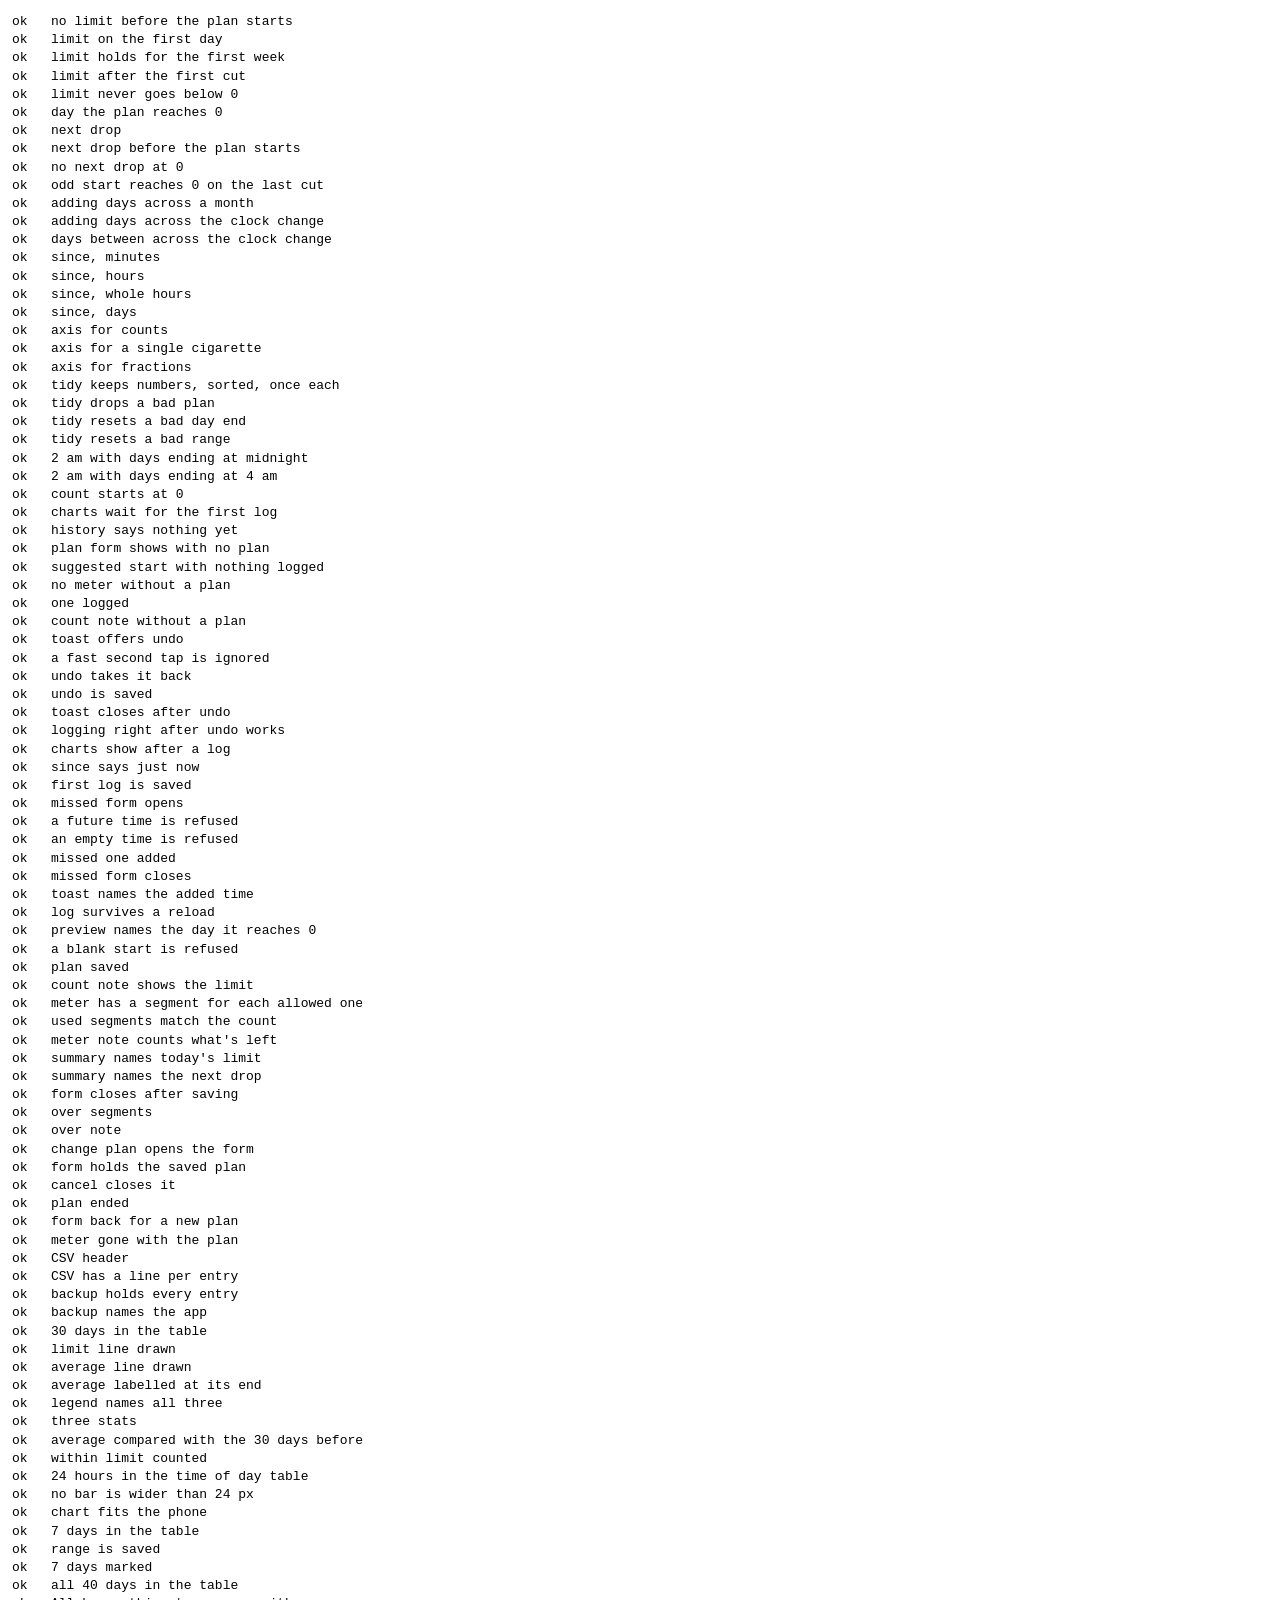
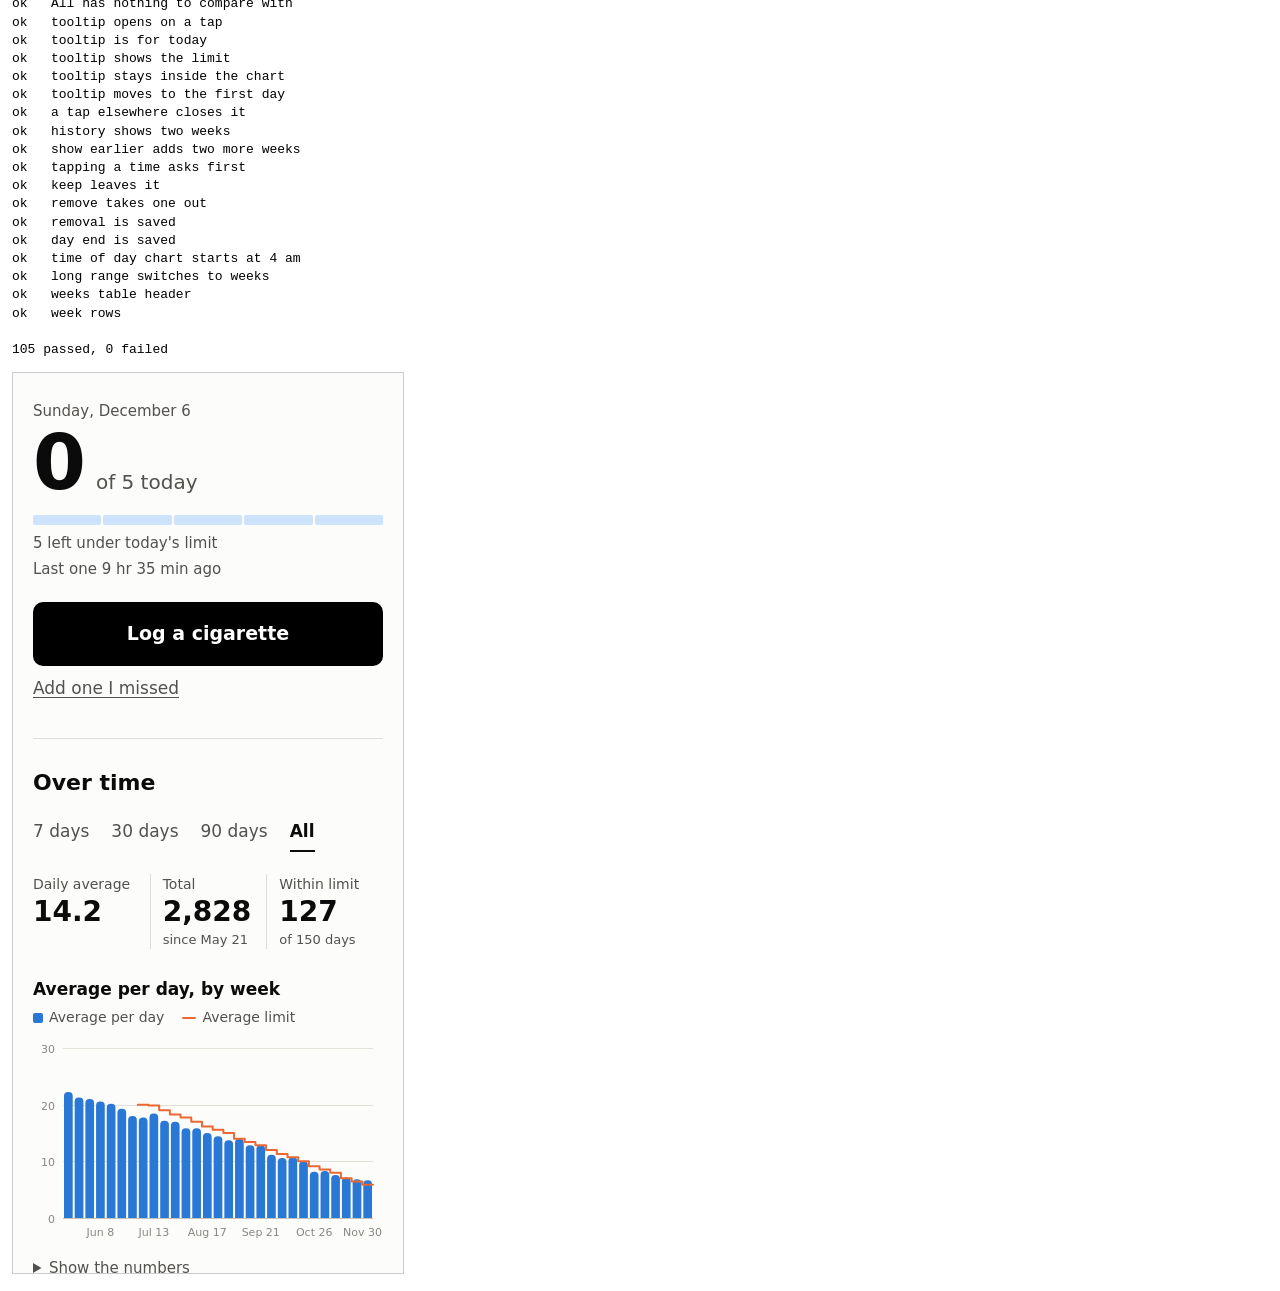
==== tests/index.html @ 56814222 "Taper: a Home Screen web app for logging cigarettes against a stepping-down daily limit Log with one" ====
<!doctype html>
<html lang="en">
<head>
<meta charset="utf-8">
<title>Taper tests</title>
<!-- Run with: python3 -I -B tools/run_tests.py . tests/index.html
     Opens the app in a phone-sized frame, drives it, and sets the title to PASSED or FAILED. -->
<style>
  body { font: 13px/1.4 ui-monospace, Menlo, monospace; margin: 12px; }
  iframe { width: 390px; height: 900px; border: 1px solid #ccc; }
</style>
<script src="fixtures.js"></script>
</head>
<body>
<pre id="out"></pre>
<iframe id="app" title="Taper under test"></iframe>
<script>
(async function () {
  "use strict";
  const out = document.getElementById("out");
  let passed = 0, failed = 0;

  const log = line => { out.textContent += line + "\n"; };
  function check(name, ok, detail) {
    if (ok) { passed++; log("ok   " + name); }
    else { failed++; log("FAIL " + name + (detail !== undefined ? "  (" + detail + ")" : "")); }
  }
  const eq = (name, got, want) => check(name, got === want, "got " + JSON.stringify(got) + ", want " + JSON.stringify(want));

  function open(state) {
    return new Promise(resolve => {
      if (state) localStorage.setItem("taper", JSON.stringify(state));
      else localStorage.removeItem("taper");
      const f = document.getElementById("app");
      f.onload = () => resolve(f.contentWindow);
      f.src = "../docs/index.html?run=" + Math.random();
    });
  }

  const pad = n => String(n).padStart(2, "0");
  const localValue = ms => {
    const d = new Date(ms);
    return d.getFullYear() + "-" + pad(d.getMonth() + 1) + "-" + pad(d.getDate()) + "T" + pad(d.getHours()) + ":" + pad(d.getMinutes());
  };
  const saved = () => JSON.parse(localStorage.getItem("taper"));

  try {
    // ---------- the sums ----------
    let w = await open(null);
    let T = w.Taper;
    const plan = { start: 10, step: 2, every: 7, from: "2026-01-05" };
    eq("no limit before the plan starts", T.limitOn("2026-01-04", plan), null);
    eq("limit on the first day", T.limitOn("2026-01-05", plan), 10);
    eq("limit holds for the first week", T.limitOn("2026-01-11", plan), 10);
    eq("limit after the first cut", T.limitOn("2026-01-12", plan), 8);
    eq("limit never goes below 0", T.limitOn("2026-06-01", plan), 0);
    eq("day the plan reaches 0", T.zeroDay(plan), "2026-02-09");
    eq("next drop", JSON.stringify(T.nextDrop("2026-01-06", plan)), JSON.stringify({ key: "2026-01-12", limit: 8 }));
    eq("next drop before the plan starts", JSON.stringify(T.nextDrop("2026-01-01", plan)), JSON.stringify({ key: "2026-01-05", limit: 10 }));
    eq("no next drop at 0", T.nextDrop("2026-03-01", plan), null);
    eq("odd start reaches 0 on the last cut", T.zeroDay({ start: 5, step: 2, every: 7, from: "2026-01-05" }), "2026-01-26");
    eq("adding days across a month", T.addDays("2026-01-30", 3), "2026-02-02");
    eq("adding days across the clock change", T.addDays("2026-03-07", 2), "2026-03-09");
    eq("days between across the clock change", T.daysBetween("2026-03-01", "2026-03-15"), 14);
    eq("since, minutes", T.since(5 * 60000), "5 min");
    eq("since, hours", T.since(84 * 60000), "1 hr 24 min");
    eq("since, whole hours", T.since(120 * 60000), "2 hr");
    eq("since, days", T.since(26 * 3600000), "1 day 2 hr");
    eq("axis for counts", JSON.stringify(T.niceScale(13, true)), JSON.stringify({ step: 5, top: 15 }));
    eq("axis for a single cigarette", JSON.stringify(T.niceScale(1, true)), JSON.stringify({ step: 1, top: 1 }));
    eq("axis for fractions", T.niceScale(0.3, false).step, 0.1);
    const tidied = T.tidy({ entries: [3, 1, "x", 2, 2, NaN], plan: { start: 0 }, dayStart: 9, range: 12 });
    eq("tidy keeps numbers, sorted, once each", JSON.stringify(tidied.entries), "[1,2,3]");
    eq("tidy drops a bad plan", tidied.plan, null);
    eq("tidy resets a bad day end", tidied.dayStart, 0);
    eq("tidy resets a bad range", tidied.range, 30);
    const twoAm = new Date(2026, 4, 10, 2, 0).getTime();
    eq("2 am with days ending at midnight", T.dayKey(twoAm), "2026-05-10");
    T.state.dayStart = 4;
    eq("2 am with days ending at 4 am", T.dayKey(twoAm), "2026-05-09");
    T.state.dayStart = 0;

    // ---------- a first run ----------
    let d = w.document;
    let $ = s => d.querySelector(s);
    eq("count starts at 0", $("#count").textContent, "0");
    check("charts wait for the first log", !$("#trends-empty").hidden && $("#trends-body").hidden);
    check("history says nothing yet", !$("#history-empty").hidden);
    check("plan form shows with no plan", !$("#plan-form").hidden);
    eq("suggested start with nothing logged", $("#plan-start").value, "10");
    check("no meter without a plan", $("#meter").hidden && $("#meter-note").hidden);

    // ---------- logging, undo, the double tap guard ----------
    $("#log").click();
    eq("one logged", $("#count").textContent, "1");
    eq("count note without a plan", $("#count-note").textContent, "cigarette today");
    check("toast offers undo", !$("#toast").hidden && !$("#toast-undo").hidden);
    $("#log").click();
    eq("a fast second tap is ignored", $("#count").textContent, "1");
    $("#toast-undo").click();
    eq("undo takes it back", $("#count").textContent, "0");
    eq("undo is saved", saved().entries.length, 0);
    check("toast closes after undo", $("#toast").hidden);
    $("#log").click();
    eq("logging right after undo works", $("#count").textContent, "1");
    check("charts show after a log", $("#trends-empty").hidden && !$("#trends-body").hidden);
    check("since says just now", /just now/.test($("#since").textContent), $("#since").textContent);
    eq("first log is saved", saved().entries.length, 1);

    // ---------- adding one missed ----------
    $("#missed-toggle").click();
    check("missed form opens", !$("#missed").hidden);
    $("#missed-at").value = localValue(Date.now() + 3600000);
    $("#missed").requestSubmit();
    check("a future time is refused", !$("#missed-error").hidden && /hasn't happened/.test($("#missed-error").textContent), $("#missed-error").textContent);
    $("#missed-at").value = "";
    $("#missed").requestSubmit();
    check("an empty time is refused", /Pick a date/.test($("#missed-error").textContent));
    $("#missed-at").value = localValue(Date.now() - 3 * 60000);
    $("#missed").requestSubmit();
    eq("missed one added", T.state.entries.length, 2);
    check("missed form closes", $("#missed").hidden);
    check("toast names the added time", /^Added one at /.test($("#toast-text").textContent), $("#toast-text").textContent);

    // ---------- it survives a reload ----------
    w = await open(saved());
    T = w.Taper; d = w.document; $ = s => d.querySelector(s);
    eq("log survives a reload", T.state.entries.length, 2);

    // ---------- a plan ----------
    $("#plan-start").value = "5";
    $("#plan-step").value = "1";
    $("#plan-every").value = "7";
    $("#plan-from").value = T.dayKey(Date.now());
    $("#plan-form").dispatchEvent(new w.Event("input", { bubbles: true }));
    check("preview names the day it reaches 0", /reaches 0 on/.test($("#plan-preview").textContent), $("#plan-preview").textContent);
    $("#plan-start").value = "";
    $("#plan-form").requestSubmit();
    eq("a blank start is refused", T.state.plan, null);
    $("#plan-start").value = "5";
    $("#plan-form").requestSubmit();
    eq("plan saved", JSON.stringify(saved().plan), JSON.stringify({ start: 5, step: 1, every: 7, from: T.dayKey(Date.now()) }));
    eq("count note shows the limit", $("#count-note").textContent, "of 5 today");
    const today = Number($("#count").textContent);
    eq("meter has a segment for each allowed one", $("#meter").children.length, Math.max(5, today));
    eq("used segments match the count", $("#meter").querySelectorAll(".used").length, Math.min(5, today));
    check("meter note counts what's left", /left under today's limit/.test($("#meter-note").textContent), $("#meter-note").textContent);
    check("summary names today's limit", /Today's limit is 5\./.test($("#plan-summary").textContent), $("#plan-summary").textContent);
    check("summary names the next drop", /drops to 4 on/.test($("#plan-summary").textContent), $("#plan-summary").textContent);
    check("form closes after saving", $("#plan-form").hidden && !$("#plan-actions").hidden);

    // over the limit
    const base = Date.now() - 60000;
    for (let i = 0; i < 6; i++) T.state.entries.push(base - (i + 10) * 1000);
    T.state.entries.sort((a, b) => a - b);
    T.render();
    const now = Number($("#count").textContent);
    eq("over segments", $("#meter").querySelectorAll(".over").length, now - 5);
    eq("over note", $("#meter-note").textContent, (now - 5) + " over today's limit");

    // change, then end the plan
    $("#plan-edit").click();
    check("change plan opens the form", !$("#plan-form").hidden);
    eq("form holds the saved plan", $("#plan-start").value, "5");
    $("#plan-cancel").click();
    check("cancel closes it", $("#plan-form").hidden);
    w.confirm = () => true;
    $("#plan-end").click();
    eq("plan ended", T.state.plan, null);
    check("form back for a new plan", !$("#plan-form").hidden);
    check("meter gone with the plan", $("#meter").hidden);

    // ---------- the files ----------
    const csv = await T.csvFile().text();
    const lines = csv.trim().split("\n");
    eq("CSV header", lines[0], "time,local_time,day");
    eq("CSV has a line per entry", lines.length - 1, T.state.entries.length);
    const backup = JSON.parse(await T.backupFile().text());
    eq("backup holds every entry", backup.entries.length, T.state.entries.length);
    eq("backup names the app", backup.app, "taper");

    // ---------- charts with a month of made-up logs ----------
    w = await open(TaperFixtures.month());
    T = w.Taper; d = w.document; $ = s => d.querySelector(s);
    const rows = id => d.querySelectorAll(id + " tbody tr").length;
    eq("30 days in the table", rows("#day-table"), 30);
    check("limit line drawn", !!$("#day-chart .limit-line"));
    check("average line drawn", !!$("#day-chart .avg-line"));
    check("average labelled at its end", !!$("#day-chart .end-label"));
    eq("legend names all three", d.querySelectorAll("#day-legend li").length, 3);
    eq("three stats", d.querySelectorAll("#stats .stat").length, 3);
    check("average compared with the 30 days before", /previous 30 days/.test($("#stats").textContent), $("#stats").textContent);
    check("within limit counted", /Within limit/.test($("#stats").textContent));
    eq("24 hours in the time of day table", rows("#hour-table"), 24);
    check("no bar is wider than 24 px", Array.from(d.querySelectorAll("#day-chart .bar")).every(b => b.getBBox().width <= 24.01));
    const svg = $("#day-chart svg");
    check("chart fits the phone", svg.getBoundingClientRect().width <= d.documentElement.clientWidth);

    d.querySelector('.range [data-range="7"]').click();
    eq("7 days in the table", rows("#day-table"), 7);
    eq("range is saved", saved().range, 7);
    eq("7 days marked", d.querySelector('.range [data-range="7"]').getAttribute("aria-checked"), "true");
    d.querySelector('.range [data-range="0"]').click();
    eq("all 40 days in the table", rows("#day-table"), 40);
    check("All has nothing to compare with", !/previous/.test($("#stats").textContent));

    // tooltip: a tap on the newest column, then a tap elsewhere
    d.querySelector('.range [data-range="30"]').click();
    const hit = $("#day-chart .hit").getBoundingClientRect();
    $("#day-chart .hit").dispatchEvent(new w.PointerEvent("pointerdown", { bubbles: true, clientX: hit.right - 2, clientY: hit.top + 60, pointerType: "touch" }));
    const tip = $("#day-chart .tip");
    check("tooltip opens on a tap", !tip.hidden);
    check("tooltip is for today", /^Today/.test(tip.querySelector(".tip-title").textContent), tip.textContent);
    check("tooltip shows the limit", /limit/.test(tip.textContent), tip.textContent);
    const width = $("#day-chart svg").clientWidth;
    check("tooltip stays inside the chart", tip.offsetLeft >= 0 && tip.offsetLeft + tip.offsetWidth <= width + 1, tip.offsetLeft + " + " + tip.offsetWidth + " in " + width);
    $("#day-chart .hit").dispatchEvent(new w.PointerEvent("pointerdown", { bubbles: true, clientX: hit.left + 2, clientY: hit.top + 60, pointerType: "touch" }));
    check("tooltip moves to the first day", !/^Today/.test(tip.querySelector(".tip-title").textContent));
    d.body.dispatchEvent(new w.PointerEvent("pointerdown", { bubbles: true }));
    check("a tap elsewhere closes it", tip.hidden);

    // ---------- history ----------
    eq("history shows two weeks", d.querySelectorAll("#history-list .day").length, 14);
    $("#history-more").click();
    eq("show earlier adds two more weeks", d.querySelectorAll("#history-list .day").length, 28);
    const before = T.state.entries.length;
    d.querySelector("#history-list .time").click();
    check("tapping a time asks first", !!d.querySelector("#history-list .confirm"));
    d.querySelector("#history-list .confirm .link").click();
    check("keep leaves it", !d.querySelector("#history-list .confirm") && T.state.entries.length === before);
    d.querySelector("#history-list .time").click();
    d.querySelector("#history-list .confirm .remove").click();
    eq("remove takes one out", T.state.entries.length, before - 1);
    eq("removal is saved", saved().entries.length, before - 1);

    // ---------- day end setting ----------
    const sel = $("#day-start");
    sel.value = "4";
    sel.dispatchEvent(new w.Event("change", { bubbles: true }));
    eq("day end is saved", saved().dayStart, 4);
    eq("time of day chart starts at 4 am", $("#hour-table tbody tr").firstChild.textContent, "4 AM to 5 AM");

    // ---------- a long log draws weeks ----------
    w = await open(TaperFixtures.year());
    d = w.document; $ = s => d.querySelector(s);
    eq("long range switches to weeks", $("#day-title").textContent, "Average per day, by week");
    eq("weeks table header", d.querySelector("#day-table th").textContent, "Week of");
    check("week rows", rows("#day-table") >= 28 && rows("#day-table") <= 30, rows("#day-table"));
  } catch (e) {
    failed++;
    log("FAIL the run stopped: " + (e && e.stack ? e.stack : e));
  }

  log("\n" + passed + " passed, " + failed + " failed");
  document.title = failed ? "FAILED" : "PASSED";
})();
</script>
</body>
</html>
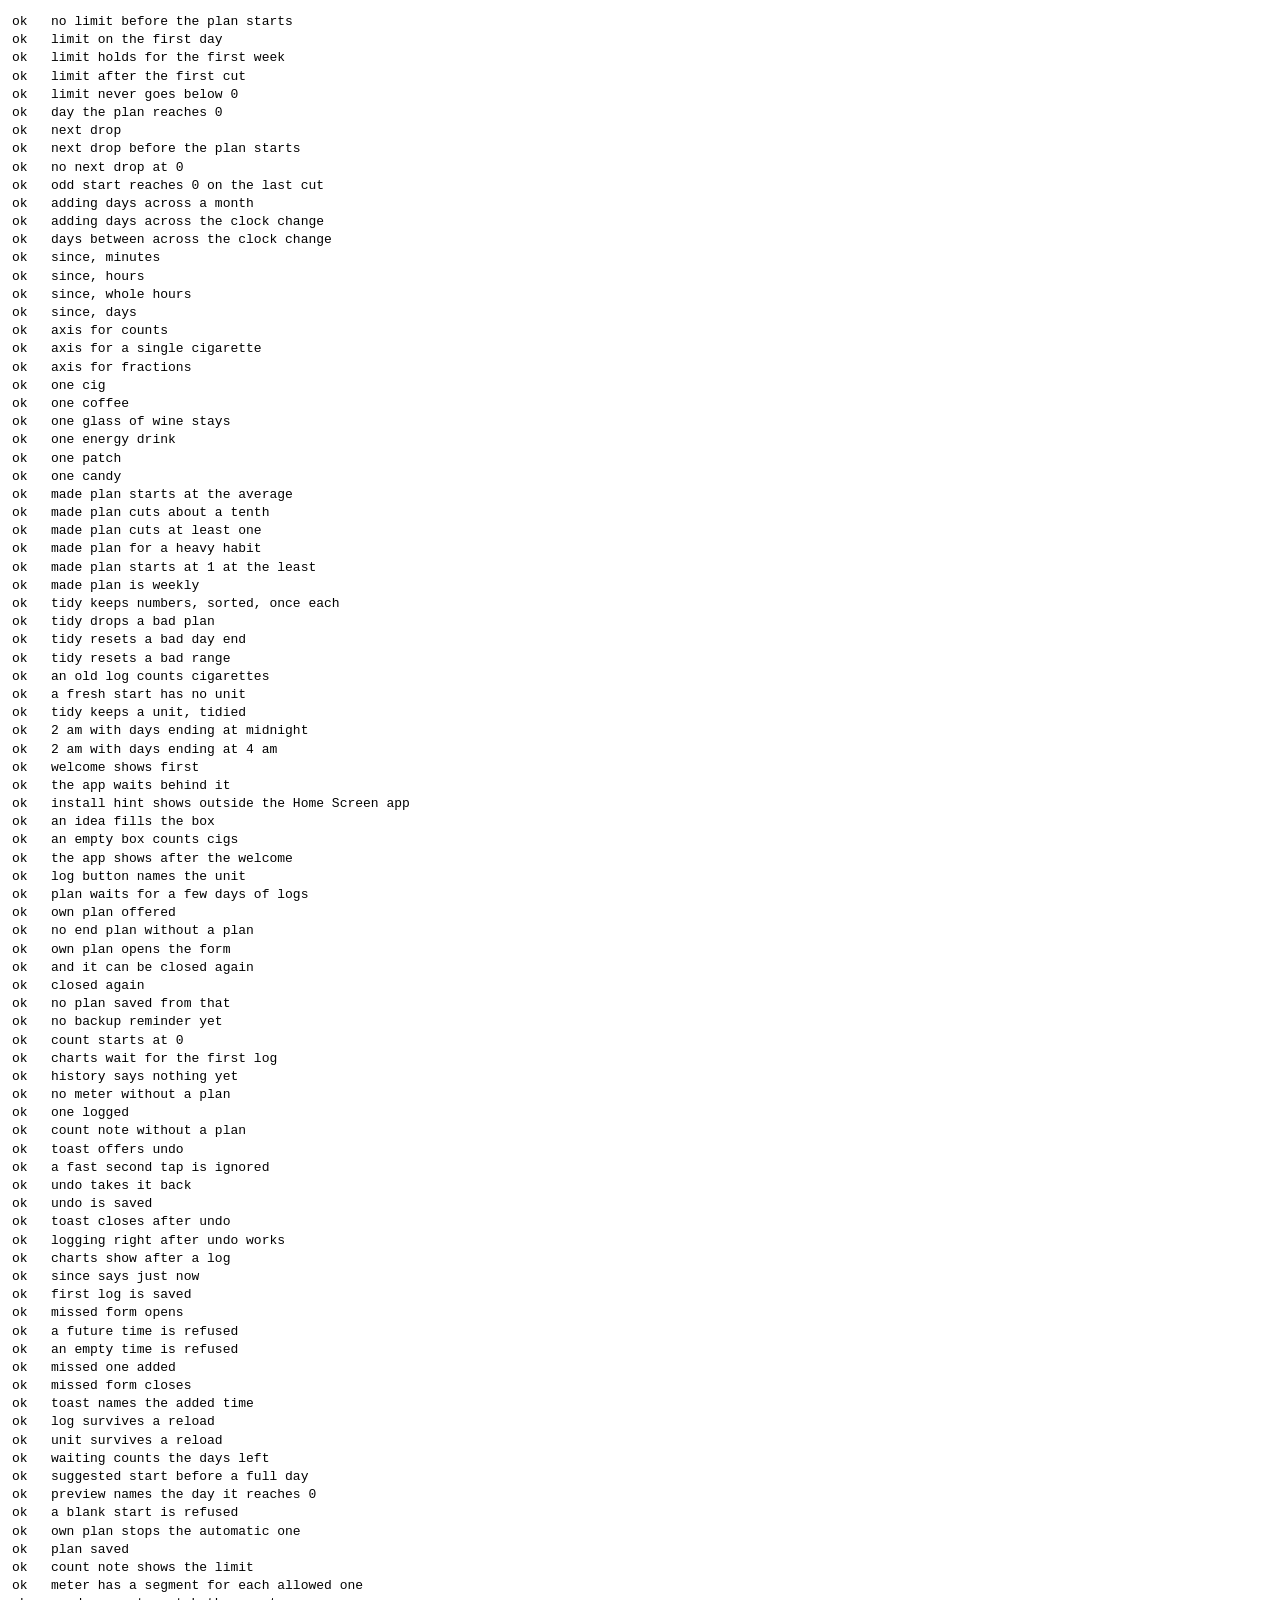
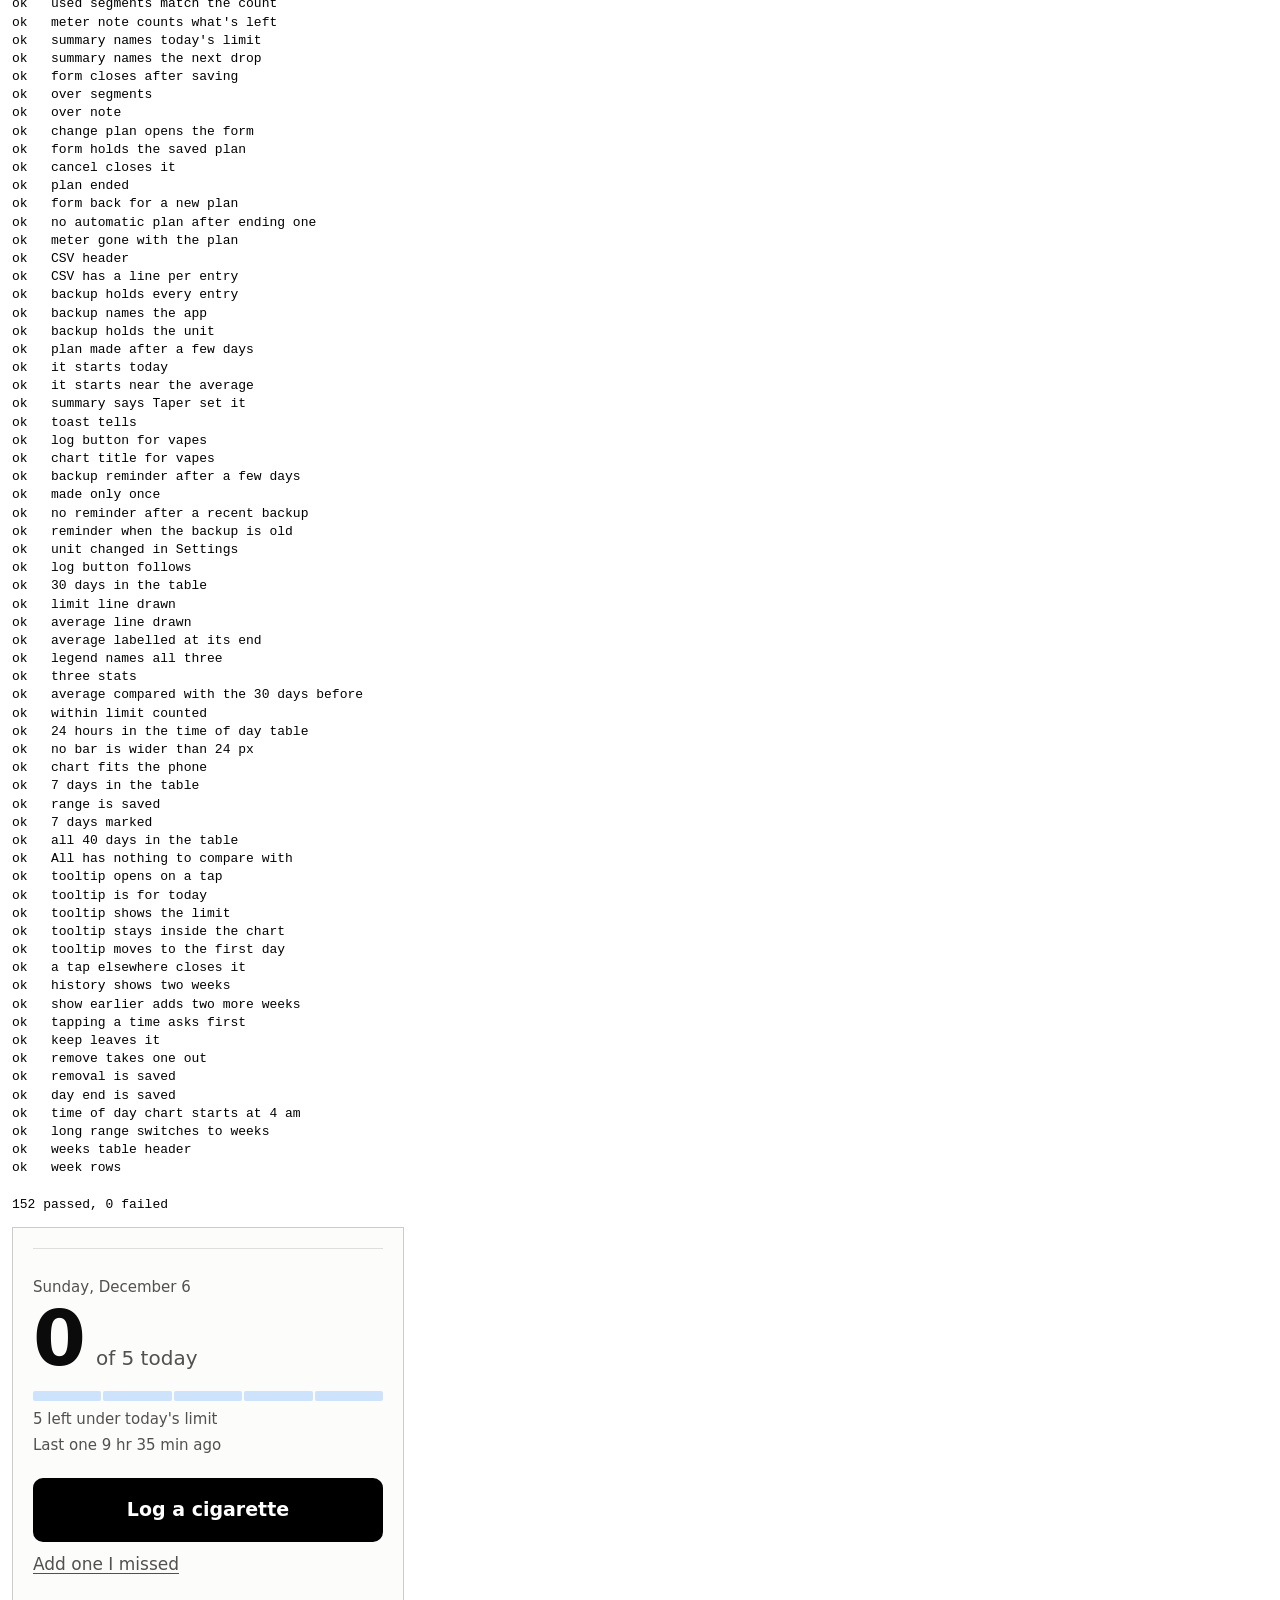
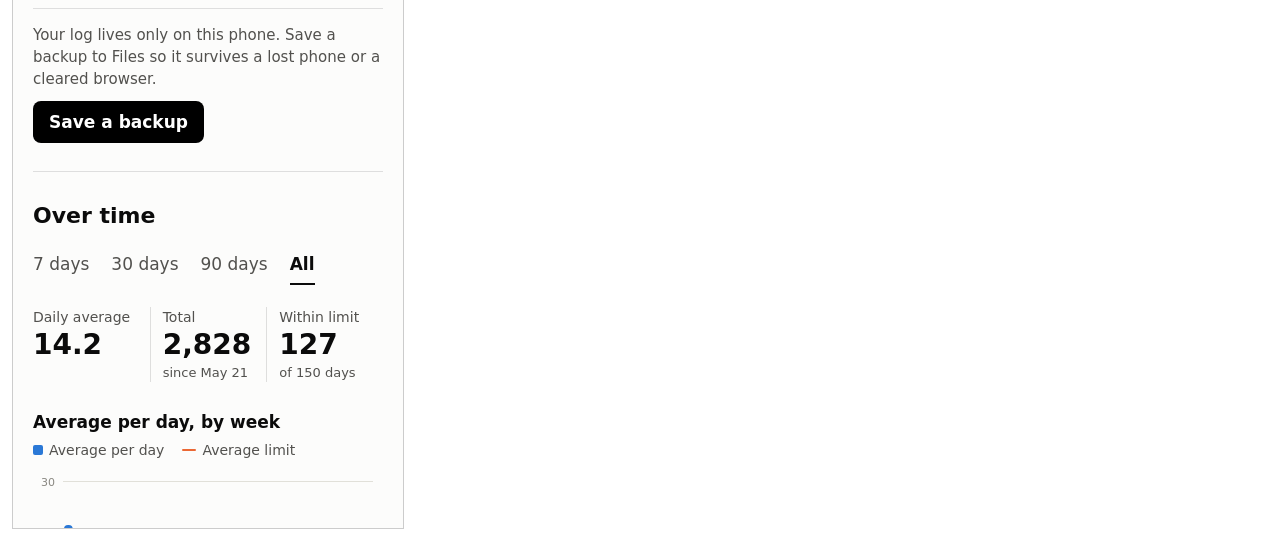
==== commit 046ac30b: "Pick what you count, a plan made after 3 days, backup reminders, and the welcome page Co-Authored-By" ====
--- a/tests/index.html
+++ b/tests/index.html
@@ -27,14 +27,14 @@
   }
   const eq = (name, got, want) => check(name, got === want, "got " + JSON.stringify(got) + ", want " + JSON.stringify(want));
 
-  function open(state) {
-    return new Promise(resolve => {
-      if (state) localStorage.setItem("taper", JSON.stringify(state));
-      else localStorage.removeItem("taper");
-      const f = document.getElementById("app");
-      f.onload = () => resolve(f.contentWindow);
-      f.src = "../docs/index.html?run=" + Math.random();
-    });
+  // The frame is blanked first: a storage change would otherwise reach the app still open in it.
+  const load = (f, src) => new Promise(resolve => { f.onload = () => resolve(f.contentWindow); f.src = src; });
+  async function open(state) {
+    const f = document.getElementById("app");
+    await load(f, "about:blank");
+    if (state) localStorage.setItem("taper", JSON.stringify(state));
+    else localStorage.removeItem("taper");
+    return load(f, "../docs/index.html?run=" + Math.random());
   }
 
   const pad = n => String(n).padStart(2, "0");
@@ -69,31 +69,64 @@
     eq("axis for counts", JSON.stringify(T.niceScale(13, true)), JSON.stringify({ step: 5, top: 15 }));
     eq("axis for a single cigarette", JSON.stringify(T.niceScale(1, true)), JSON.stringify({ step: 1, top: 1 }));
     eq("axis for fractions", T.niceScale(0.3, false).step, 0.1);
+    eq("one cig", T.single("cigs"), "cig");
+    eq("one coffee", T.single("coffees"), "coffee");
+    eq("one glass of wine stays", T.single("glass of wine"), "glass of wine");
+    eq("one energy drink", T.single("energy drinks"), "energy drink");
+    eq("one patch", T.single("patches"), "patch");
+    eq("one candy", T.single("candies"), "candy");
+    eq("made plan starts at the average", T.makePlanFrom(14.4, "2026-01-05").start, 14);
+    eq("made plan cuts about a tenth", T.makePlanFrom(14.4, "2026-01-05").step, 1);
+    eq("made plan cuts at least one", T.makePlanFrom(3, "2026-01-05").step, 1);
+    eq("made plan for a heavy habit", T.makePlanFrom(30, "2026-01-05").step, 3);
+    eq("made plan starts at 1 at the least", T.makePlanFrom(0.2, "2026-01-05").start, 1);
+    eq("made plan is weekly", T.makePlanFrom(10, "2026-01-05").every, 7);
     const tidied = T.tidy({ entries: [3, 1, "x", 2, 2, NaN], plan: { start: 0 }, dayStart: 9, range: 12 });
     eq("tidy keeps numbers, sorted, once each", JSON.stringify(tidied.entries), "[1,2,3]");
     eq("tidy drops a bad plan", tidied.plan, null);
     eq("tidy resets a bad day end", tidied.dayStart, 0);
     eq("tidy resets a bad range", tidied.range, 30);
+    eq("an old log counts cigarettes", tidied.unit, "cigarettes");
+    eq("a fresh start has no unit", T.tidy({ entries: [] }).unit, null);
+    eq("tidy keeps a unit, tidied", T.tidy({ unit: "  Energy   Drinks ", entries: [] }).unit, "energy drinks");
     const twoAm = new Date(2026, 4, 10, 2, 0).getTime();
     eq("2 am with days ending at midnight", T.dayKey(twoAm), "2026-05-10");
     T.state.dayStart = 4;
     eq("2 am with days ending at 4 am", T.dayKey(twoAm), "2026-05-09");
     T.state.dayStart = 0;
 
-    // ---------- a first run ----------
+    // ---------- a first run: the welcome ----------
     let d = w.document;
     let $ = s => d.querySelector(s);
+    check("welcome shows first", d.body.classList.contains("first-run") && $("#welcome").offsetHeight > 0);
+    check("the app waits behind it", $("#today").offsetHeight === 0 && $("#settings").offsetHeight === 0);
+    check("install hint shows outside the Home Screen app", !$("#install-hint").hidden);
+    d.querySelectorAll("#welcome .picks button")[2].click();
+    eq("an idea fills the box", $("#unit").value, "drinks");
+    $("#unit").value = "";
+    $("#unit-form").requestSubmit();
+    eq("an empty box counts cigs", saved().unit, "cigs");
+    check("the app shows after the welcome", !d.body.classList.contains("first-run") && $("#today").offsetHeight > 0);
+    eq("log button names the unit", $("#log").textContent, "Log a cig");
+    check("plan waits for a few days of logs", $("#plan-form").hidden && /Log as usual for a few days/.test($("#plan-summary").textContent), $("#plan-summary").textContent);
+    eq("own plan offered", $("#plan-edit").textContent, "Set my own plan");
+    check("no end plan without a plan", $("#plan-end").hidden);
+    $("#plan-edit").click();
+    check("own plan opens the form", !$("#plan-form").hidden);
+    check("and it can be closed again", !$("#plan-cancel").hidden);
+    $("#plan-cancel").click();
+    check("closed again", $("#plan-form").hidden);
+    eq("no plan saved from that", saved().plan, null);
+    check("no backup reminder yet", $("#backup-nudge").hidden);
     eq("count starts at 0", $("#count").textContent, "0");
     check("charts wait for the first log", !$("#trends-empty").hidden && $("#trends-body").hidden);
     check("history says nothing yet", !$("#history-empty").hidden);
-    check("plan form shows with no plan", !$("#plan-form").hidden);
-    eq("suggested start with nothing logged", $("#plan-start").value, "10");
     check("no meter without a plan", $("#meter").hidden && $("#meter-note").hidden);
 
     // ---------- logging, undo, the double tap guard ----------
     $("#log").click();
     eq("one logged", $("#count").textContent, "1");
-    eq("count note without a plan", $("#count-note").textContent, "cigarette today");
+    eq("count note without a plan", $("#count-note").textContent, "cig today");
     check("toast offers undo", !$("#toast").hidden && !$("#toast-undo").hidden);
     $("#log").click();
     eq("a fast second tap is ignored", $("#count").textContent, "1");
@@ -126,6 +159,12 @@
     w = await open(saved());
     T = w.Taper; d = w.document; $ = s => d.querySelector(s);
     eq("log survives a reload", T.state.entries.length, 2);
+    eq("unit survives a reload", $("#log").textContent, "Log a cig");
+    check("waiting counts the days left", /Log as usual for 3 more days/.test($("#plan-summary").textContent), $("#plan-summary").textContent);
+
+    // ---------- a plan of your own ----------
+    $("#plan-edit").click();
+    eq("suggested start before a full day", $("#plan-start").value, "10");
 
     // ---------- a plan ----------
     $("#plan-start").value = "5";
@@ -139,6 +178,7 @@
     eq("a blank start is refused", T.state.plan, null);
     $("#plan-start").value = "5";
     $("#plan-form").requestSubmit();
+    check("own plan stops the automatic one", saved().autoPlanned === true);
     eq("plan saved", JSON.stringify(saved().plan), JSON.stringify({ start: 5, step: 1, every: 7, from: T.dayKey(Date.now()) }));
     eq("count note shows the limit", $("#count-note").textContent, "of 5 today");
     const today = Number($("#count").textContent);
@@ -168,6 +208,7 @@
     $("#plan-end").click();
     eq("plan ended", T.state.plan, null);
     check("form back for a new plan", !$("#plan-form").hidden);
+    check("no automatic plan after ending one", T.render() === undefined && T.state.plan === null);
     check("meter gone with the plan", $("#meter").hidden);
 
     // ---------- the files ----------
@@ -178,6 +219,34 @@
     const backup = JSON.parse(await T.backupFile().text());
     eq("backup holds every entry", backup.entries.length, T.state.entries.length);
     eq("backup names the app", backup.app, "taper");
+    eq("backup holds the unit", backup.unit, "cigs");
+
+    // ---------- the automatic plan, from a few days of logs ----------
+    w = await open(Object.assign(TaperFixtures.week(), { unit: "vapes" }));
+    T = w.Taper; d = w.document; $ = s => d.querySelector(s);
+    const auto = saved().plan;
+    check("plan made after a few days", !!auto && auto.auto === true, JSON.stringify(auto));
+    eq("it starts today", auto.from, T.dayKey(Date.now()));
+    check("it starts near the average", auto.start >= 12 && auto.start <= 16, auto.start);
+    check("summary says Taper set it", /Taper set it from your first days/.test($("#plan-summary").textContent), $("#plan-summary").textContent);
+    check("toast tells", /made your plan/.test($("#toast-text").textContent), $("#toast-text").textContent);
+    eq("log button for vapes", $("#log").textContent, "Log a vape");
+    eq("chart title for vapes", $("#day-title").textContent, "Vapes per day");
+    check("backup reminder after a few days", !$("#backup-nudge").hidden && /only on this phone/.test($("#backup-nudge-text").textContent));
+    w = await open(saved());
+    T = w.Taper; d = w.document; $ = s => d.querySelector(s);
+    eq("made only once", JSON.stringify(saved().plan), JSON.stringify(auto));
+    const fresh = Date.now() - 3600000;
+    w = await open(Object.assign(TaperFixtures.week(), { unit: "vapes", backedUp: fresh }));
+    d = w.document; $ = s => d.querySelector(s);
+    check("no reminder after a recent backup", $("#backup-nudge").hidden);
+    w = await open(Object.assign(TaperFixtures.week(), { unit: "vapes", backedUp: Date.now() - 4 * 864e5 - 20 * 864e5 }));
+    d = w.document; $ = s => d.querySelector(s);
+    check("reminder when the backup is old", !$("#backup-nudge").hidden && /last backup was 24 days ago/.test($("#backup-nudge-text").textContent), $("#backup-nudge-text").textContent);
+    $("#unit-setting").value = "Energy Drinks";
+    $("#unit-setting").dispatchEvent(new w.Event("change", { bubbles: true }));
+    eq("unit changed in Settings", saved().unit, "energy drinks");
+    eq("log button follows", $("#log").textContent, "Log an energy drink");
 
     // ---------- charts with a month of made-up logs ----------
     w = await open(TaperFixtures.month());
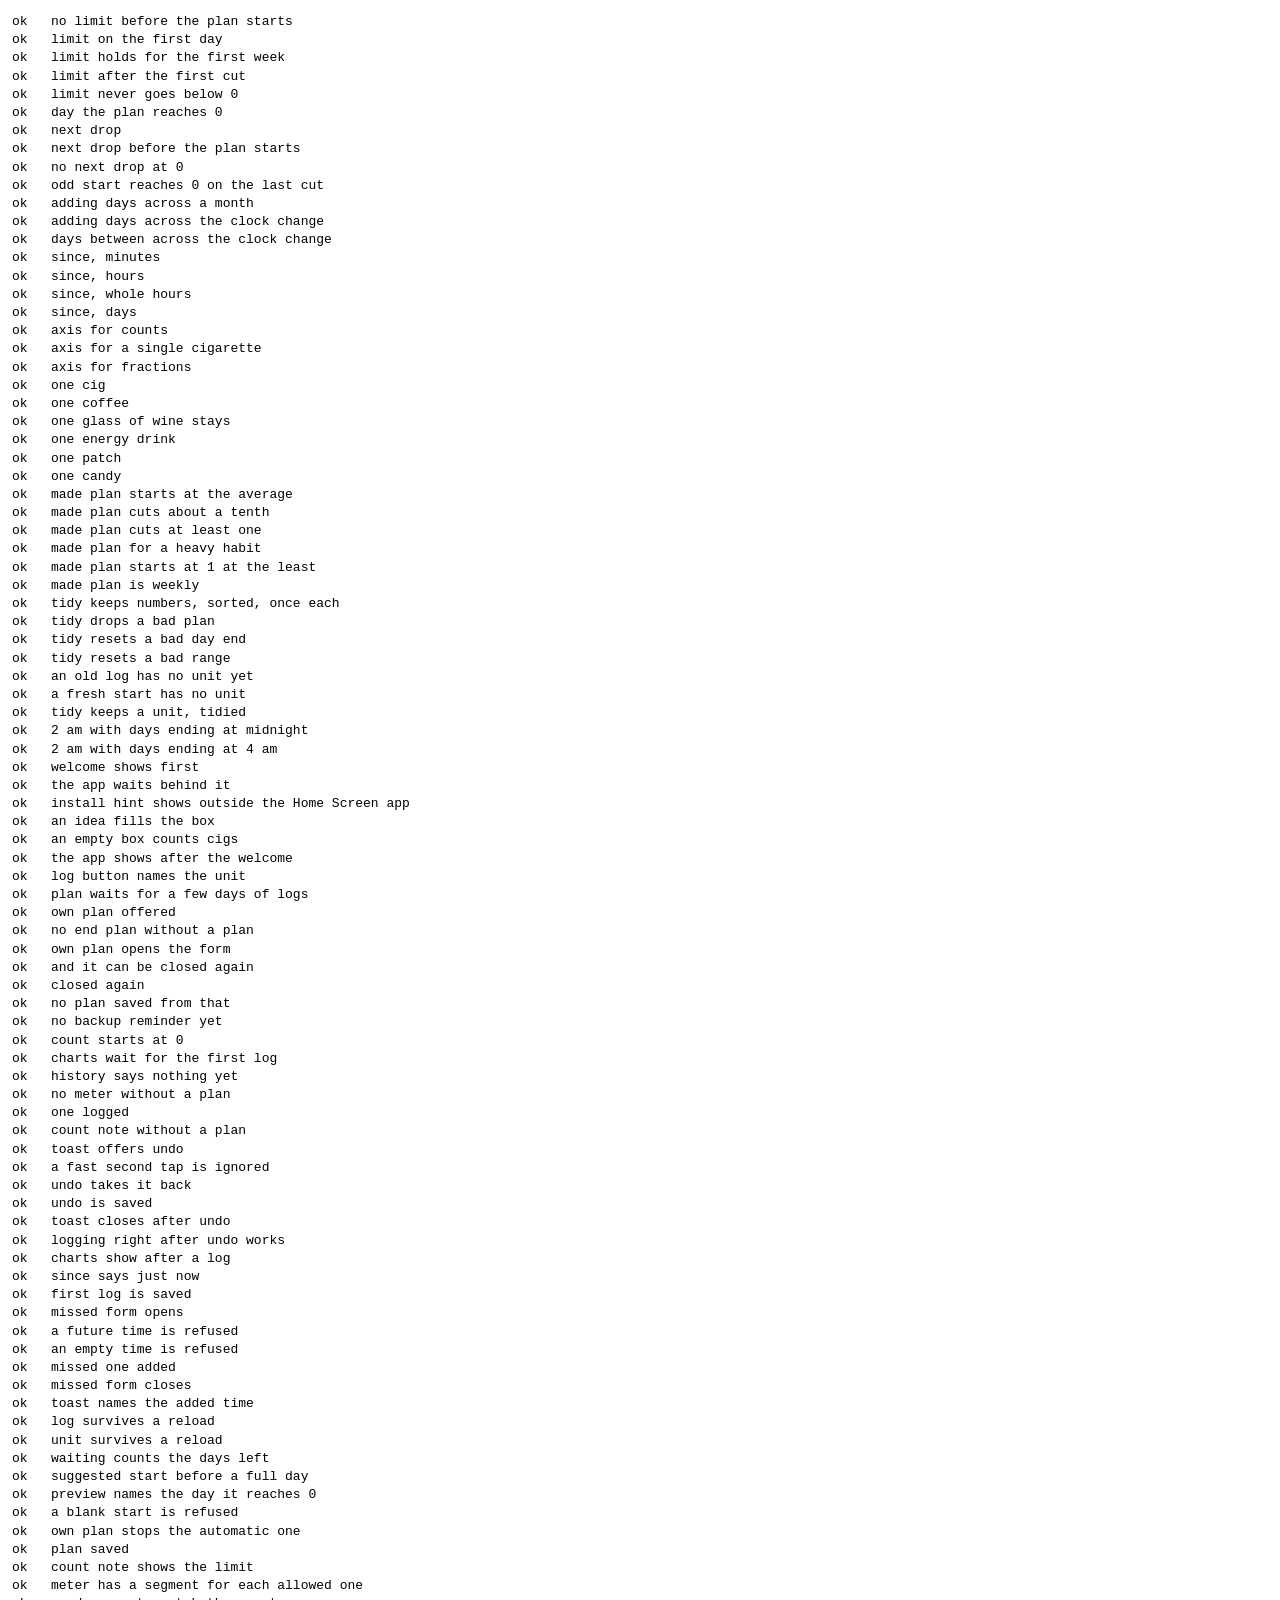
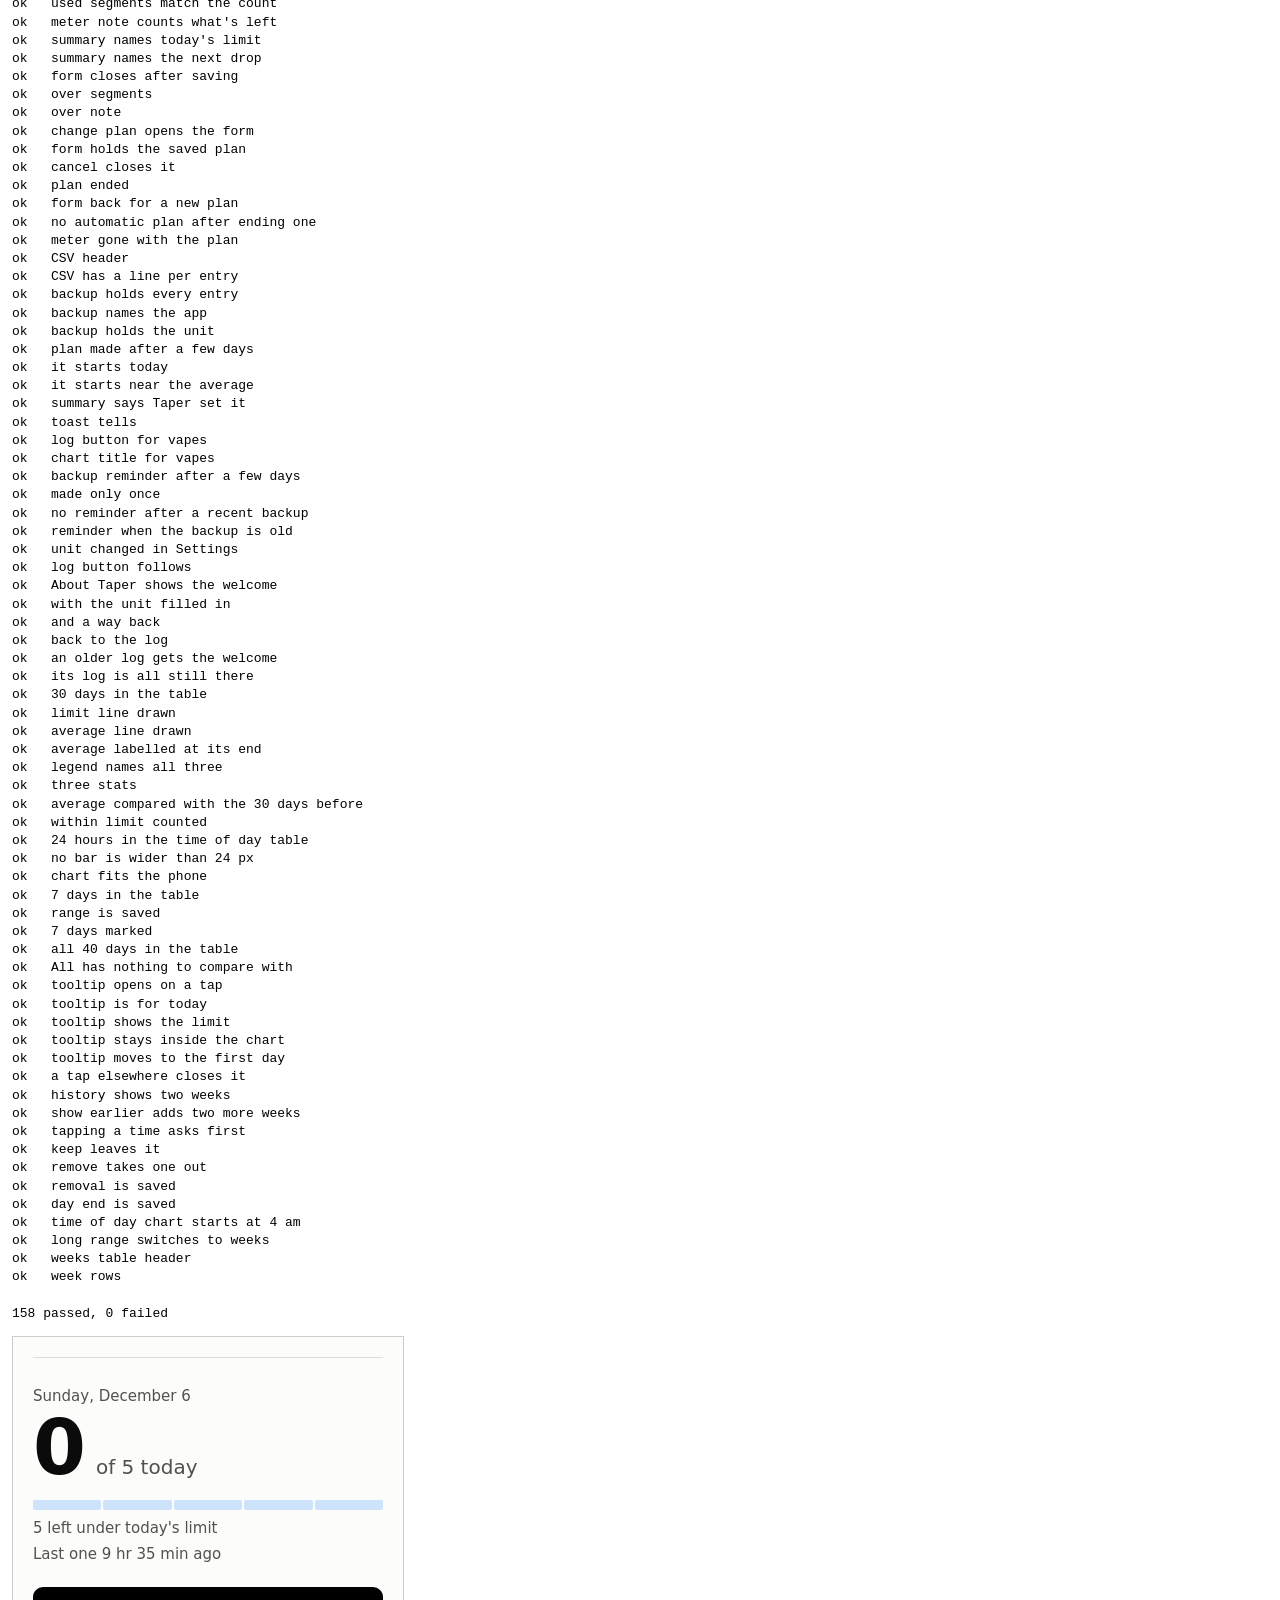
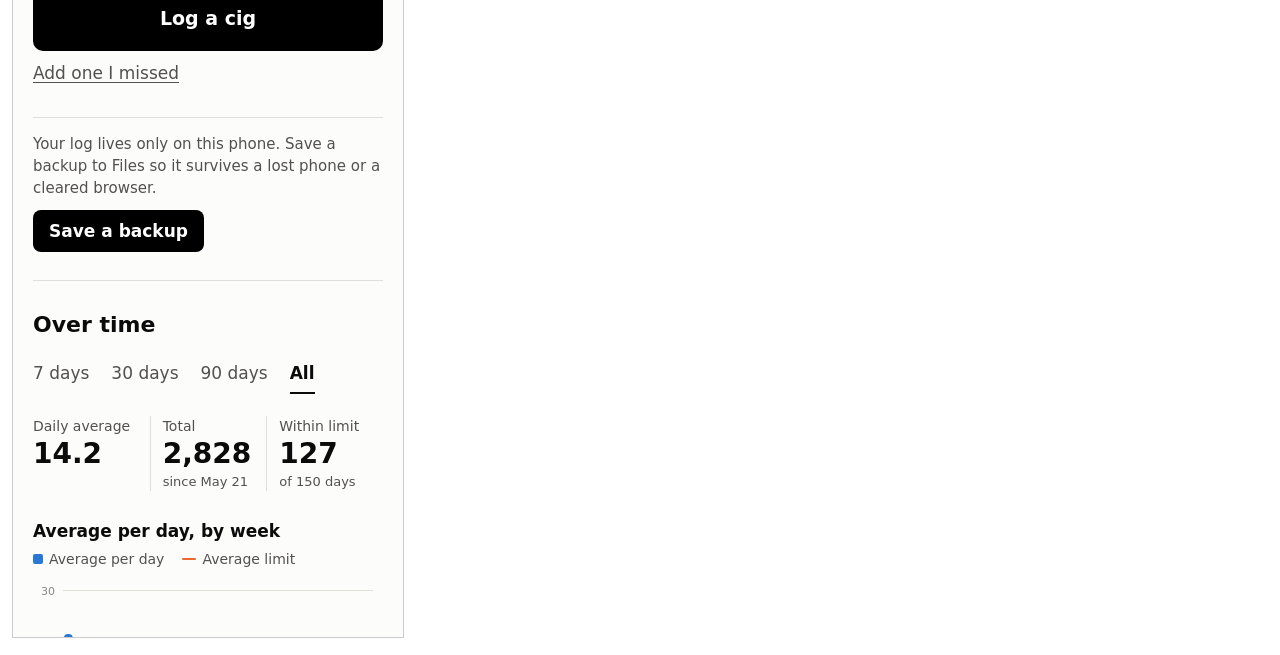
==== commit e018088c: "Network-first offline worker, the welcome for older logs, and About Taper in Settings Co-Authored-By" ====
--- a/tests/index.html
+++ b/tests/index.html
@@ -86,7 +86,7 @@
     eq("tidy drops a bad plan", tidied.plan, null);
     eq("tidy resets a bad day end", tidied.dayStart, 0);
     eq("tidy resets a bad range", tidied.range, 30);
-    eq("an old log counts cigarettes", tidied.unit, "cigarettes");
+    eq("an old log has no unit yet", tidied.unit, null);
     eq("a fresh start has no unit", T.tidy({ entries: [] }).unit, null);
     eq("tidy keeps a unit, tidied", T.tidy({ unit: "  Energy   Drinks ", entries: [] }).unit, "energy drinks");
     const twoAm = new Date(2026, 4, 10, 2, 0).getTime();
@@ -247,6 +247,22 @@
     $("#unit-setting").dispatchEvent(new w.Event("change", { bubbles: true }));
     eq("unit changed in Settings", saved().unit, "energy drinks");
     eq("log button follows", $("#log").textContent, "Log an energy drink");
+    $("#about").click();
+    check("About Taper shows the welcome", d.body.classList.contains("first-run"));
+    eq("with the unit filled in", $("#unit").value, "energy drinks");
+    eq("and a way back", $("#unit-submit").textContent, "Back to my log");
+    $("#unit-form").requestSubmit();
+    check("back to the log", !d.body.classList.contains("first-run") && saved().unit === "energy drinks");
+
+    // ---------- a log from before the unit was asked ----------
+    const old = TaperFixtures.week();
+    delete old.unit;
+    w = await open(old);
+    d = w.document; $ = s => d.querySelector(s);
+    check("an older log gets the welcome", d.body.classList.contains("first-run"));
+    $("#unit").value = "cigs";
+    $("#unit-form").requestSubmit();
+    eq("its log is all still there", saved().entries.length, old.entries.length);
 
     // ---------- charts with a month of made-up logs ----------
     w = await open(TaperFixtures.month());
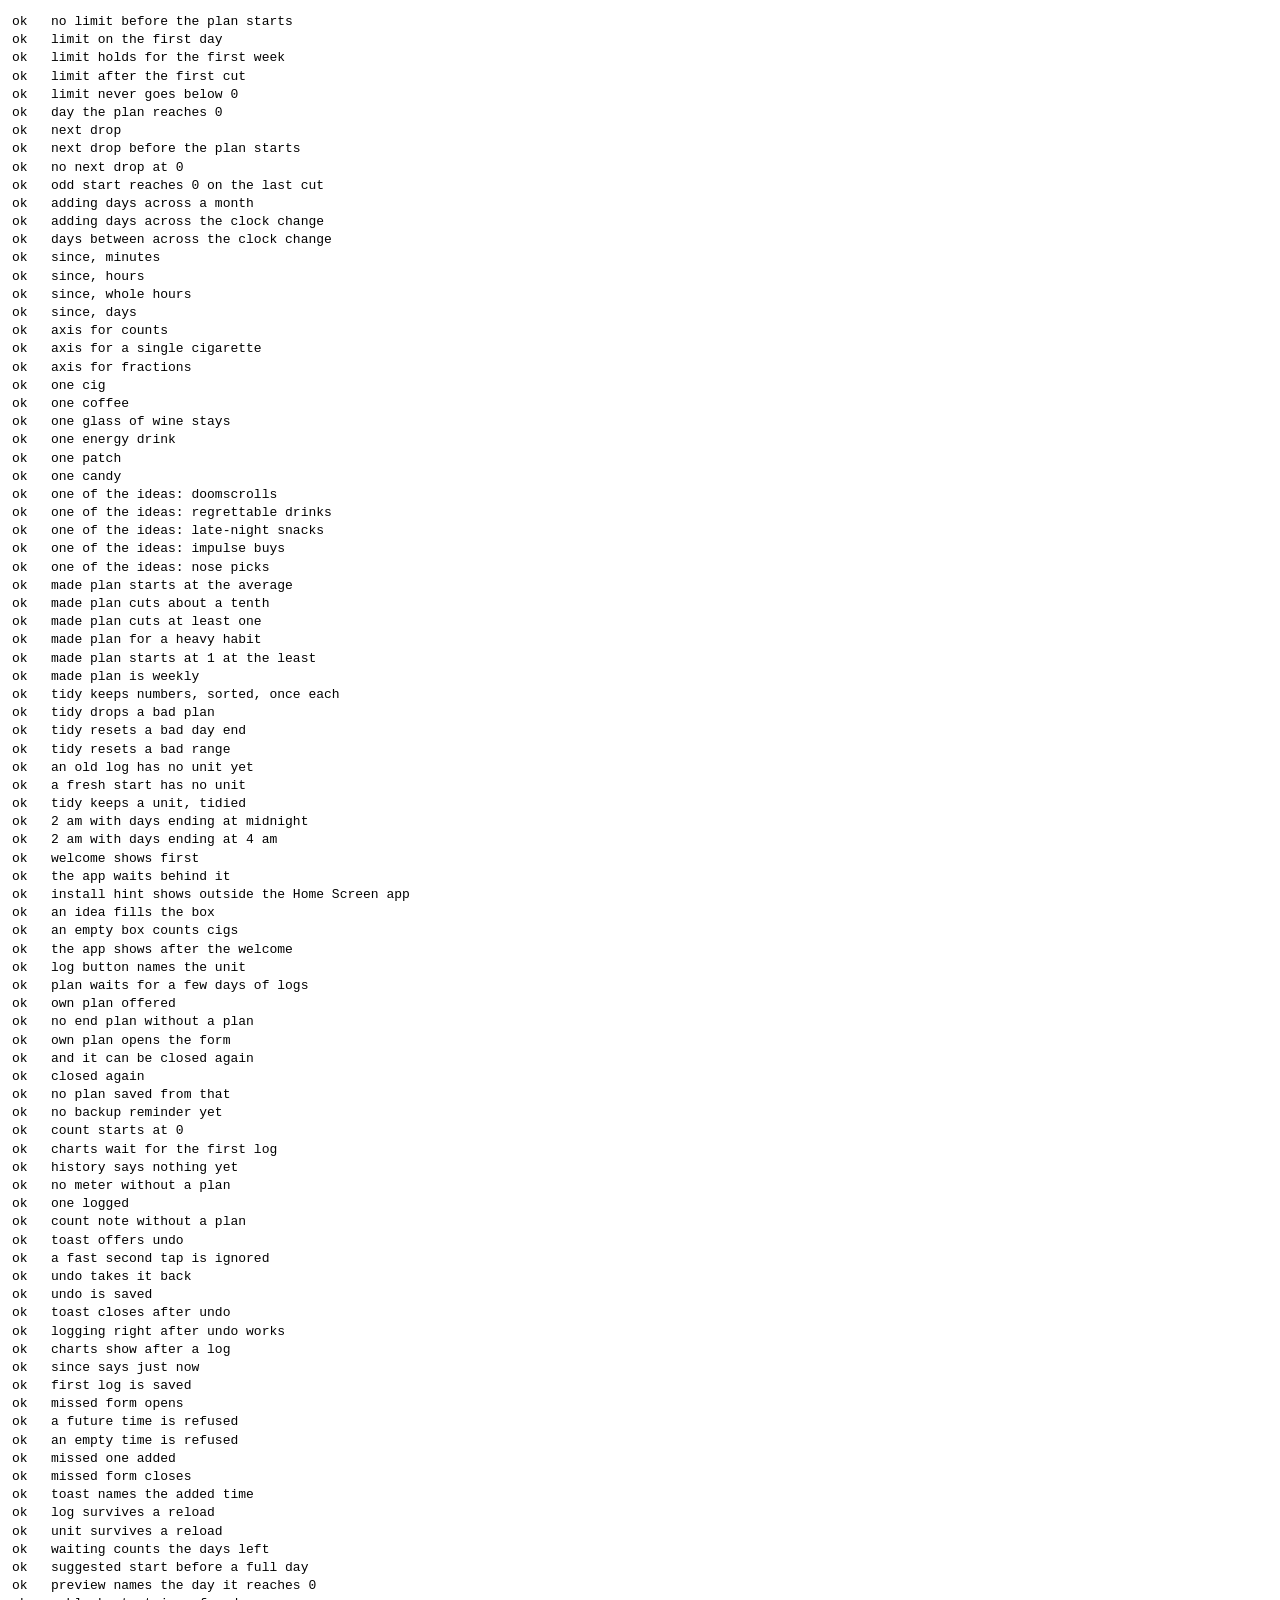
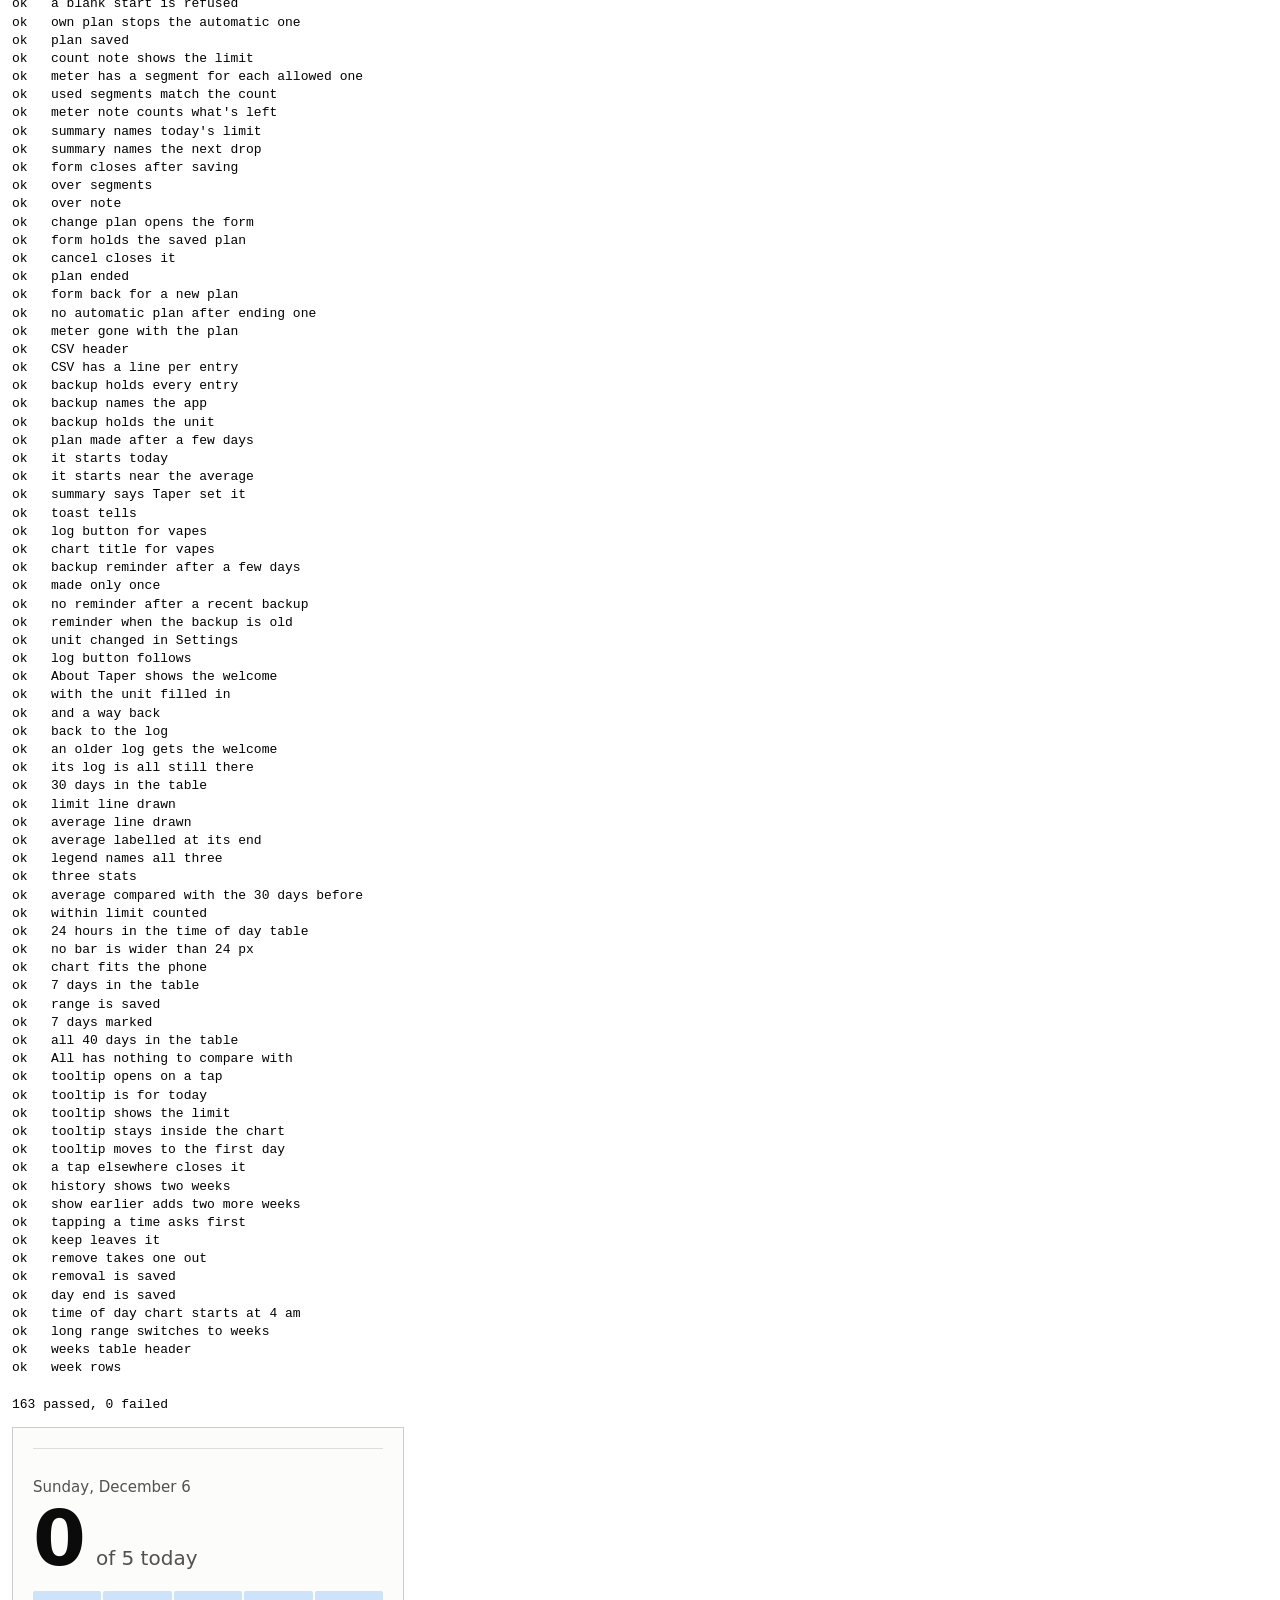
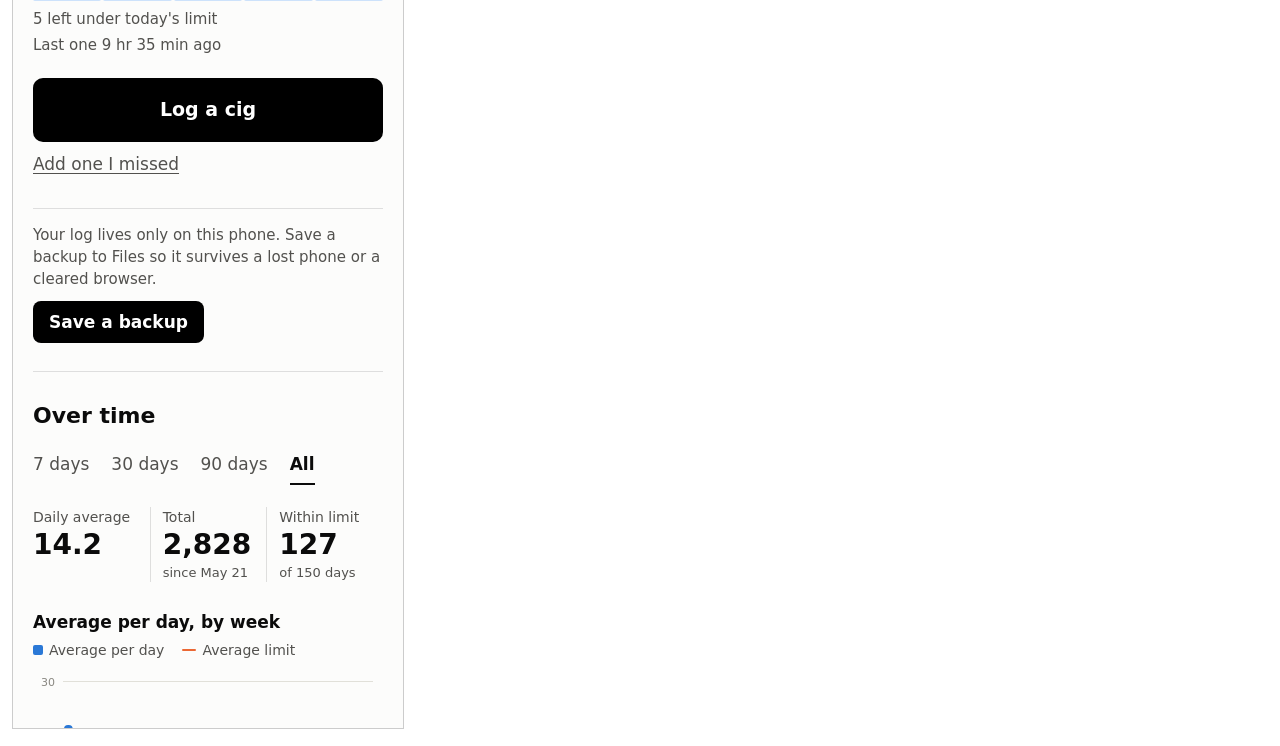
==== commit d0e07d75: "Welcome: funnier ideas Co-Authored-By: Claude Opus 5.5 <noreply@anthropic.com>" ====
--- a/tests/index.html
+++ b/tests/index.html
@@ -75,6 +75,10 @@
     eq("one energy drink", T.single("energy drinks"), "energy drink");
     eq("one patch", T.single("patches"), "patch");
     eq("one candy", T.single("candies"), "candy");
+    for (const [many, each] of [["doomscrolls", "doomscroll"], ["regrettable drinks", "regrettable drink"],
+      ["late-night snacks", "late-night snack"], ["impulse buys", "impulse buy"], ["nose picks", "nose pick"]]) {
+      eq("one of the ideas: " + many, T.single(many), each);
+    }
     eq("made plan starts at the average", T.makePlanFrom(14.4, "2026-01-05").start, 14);
     eq("made plan cuts about a tenth", T.makePlanFrom(14.4, "2026-01-05").step, 1);
     eq("made plan cuts at least one", T.makePlanFrom(3, "2026-01-05").step, 1);
@@ -102,7 +106,7 @@
     check("the app waits behind it", $("#today").offsetHeight === 0 && $("#settings").offsetHeight === 0);
     check("install hint shows outside the Home Screen app", !$("#install-hint").hidden);
     d.querySelectorAll("#welcome .picks button")[2].click();
-    eq("an idea fills the box", $("#unit").value, "drinks");
+    eq("an idea fills the box", $("#unit").value, "regrettable drinks");
     $("#unit").value = "";
     $("#unit-form").requestSubmit();
     eq("an empty box counts cigs", saved().unit, "cigs");
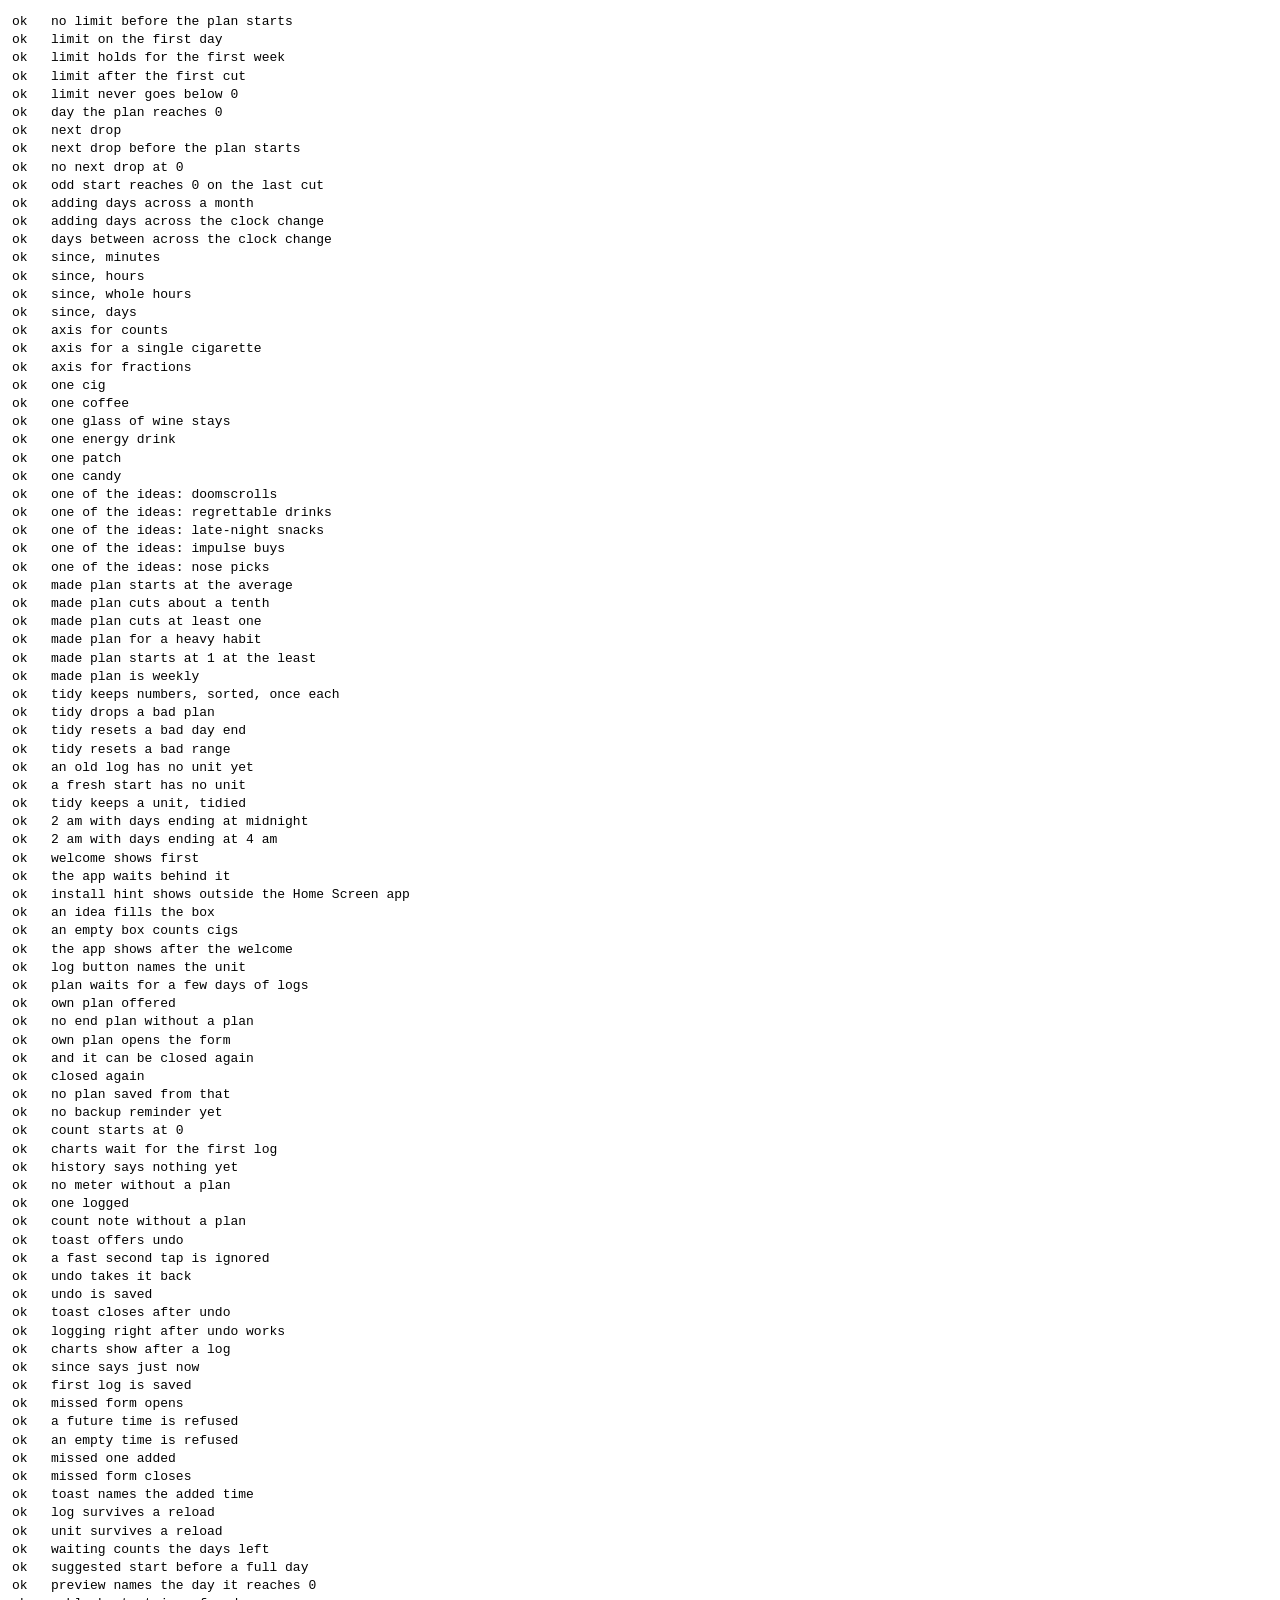
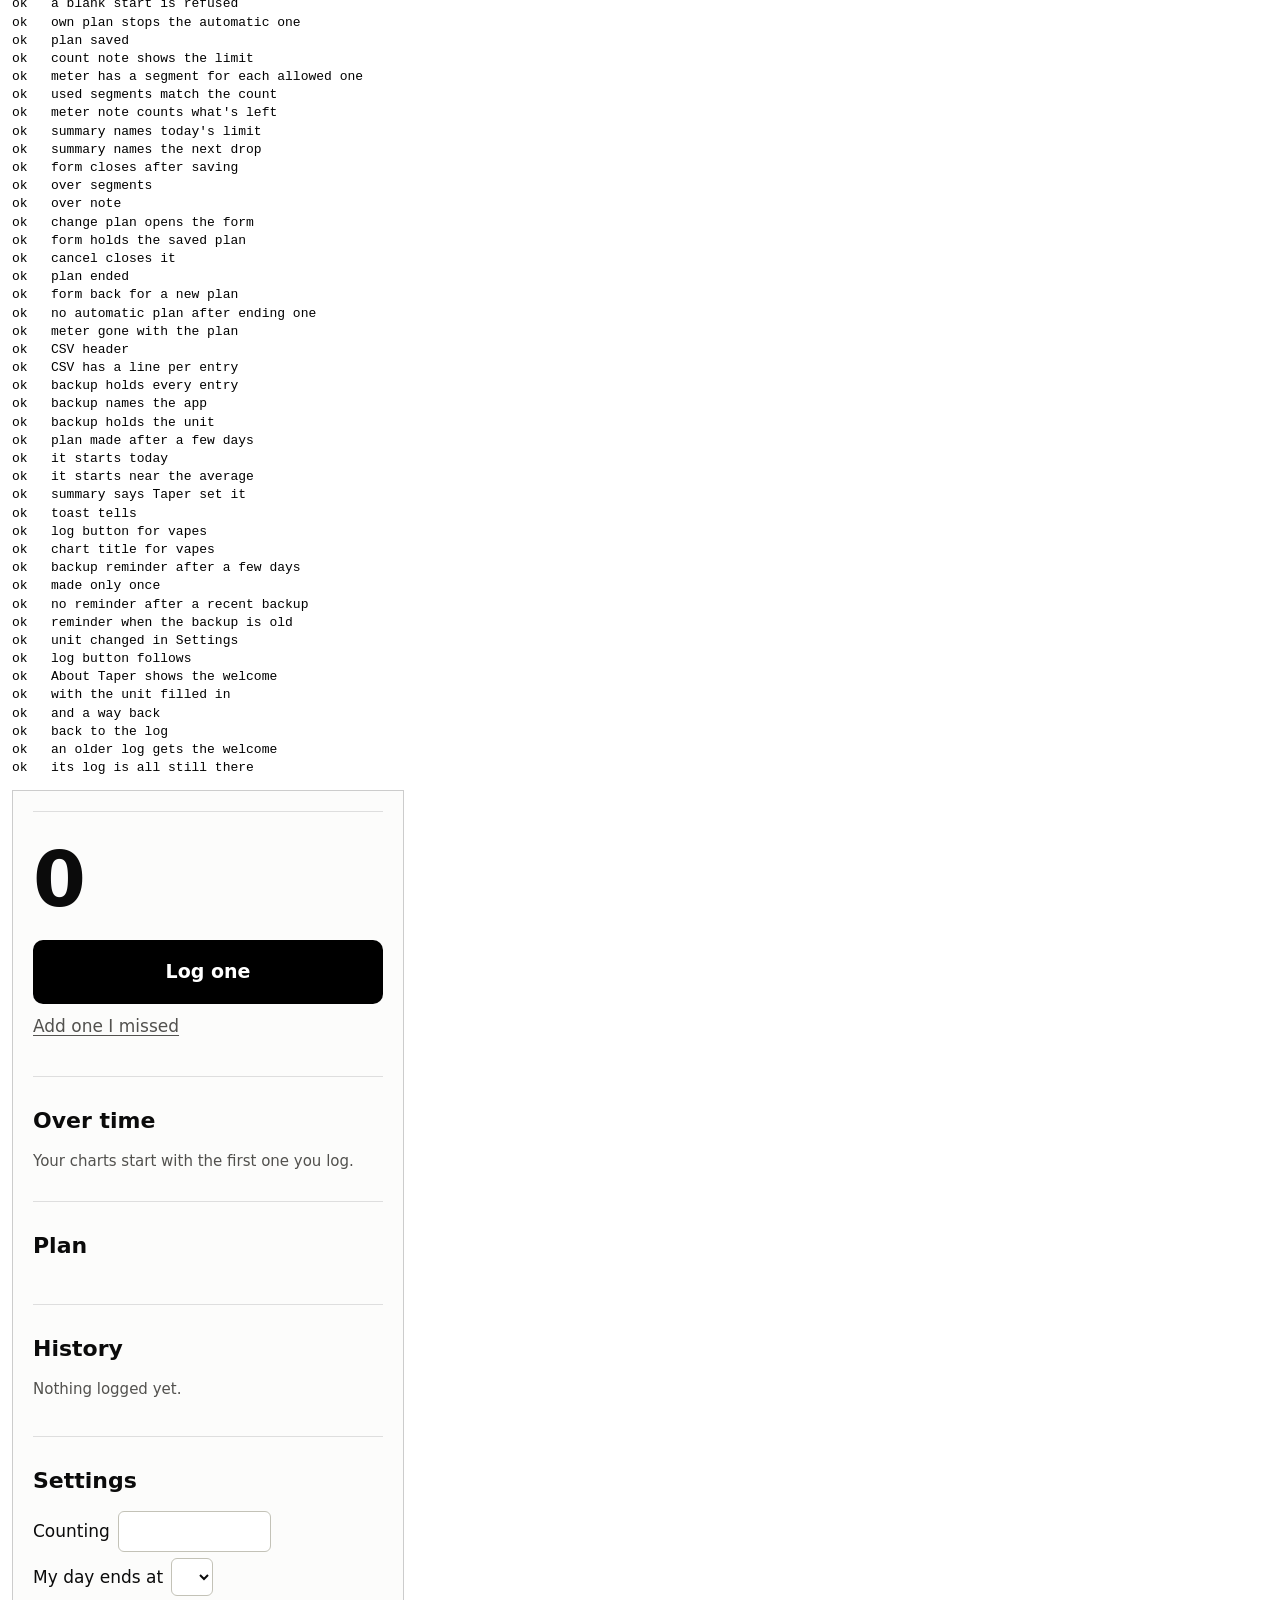
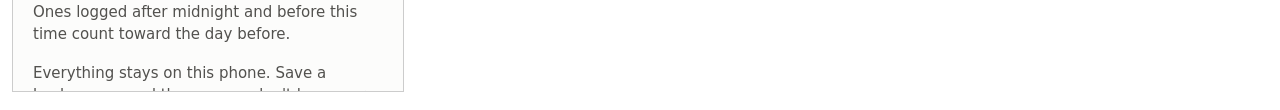
==== commit 6a6e8854: "Welcome: drinks, no snacks Co-Authored-By: Claude Opus 5.5 <noreply@anthropic.com>" ====
--- a/tests/index.html
+++ b/tests/index.html
@@ -106,7 +106,7 @@
     check("the app waits behind it", $("#today").offsetHeight === 0 && $("#settings").offsetHeight === 0);
     check("install hint shows outside the Home Screen app", !$("#install-hint").hidden);
     d.querySelectorAll("#welcome .picks button")[2].click();
-    eq("an idea fills the box", $("#unit").value, "regrettable drinks");
+    eq("an idea fills the box", $("#unit").value, "drinks");
     $("#unit").value = "";
     $("#unit-form").requestSubmit();
     eq("an empty box counts cigs", saved().unit, "cigs");
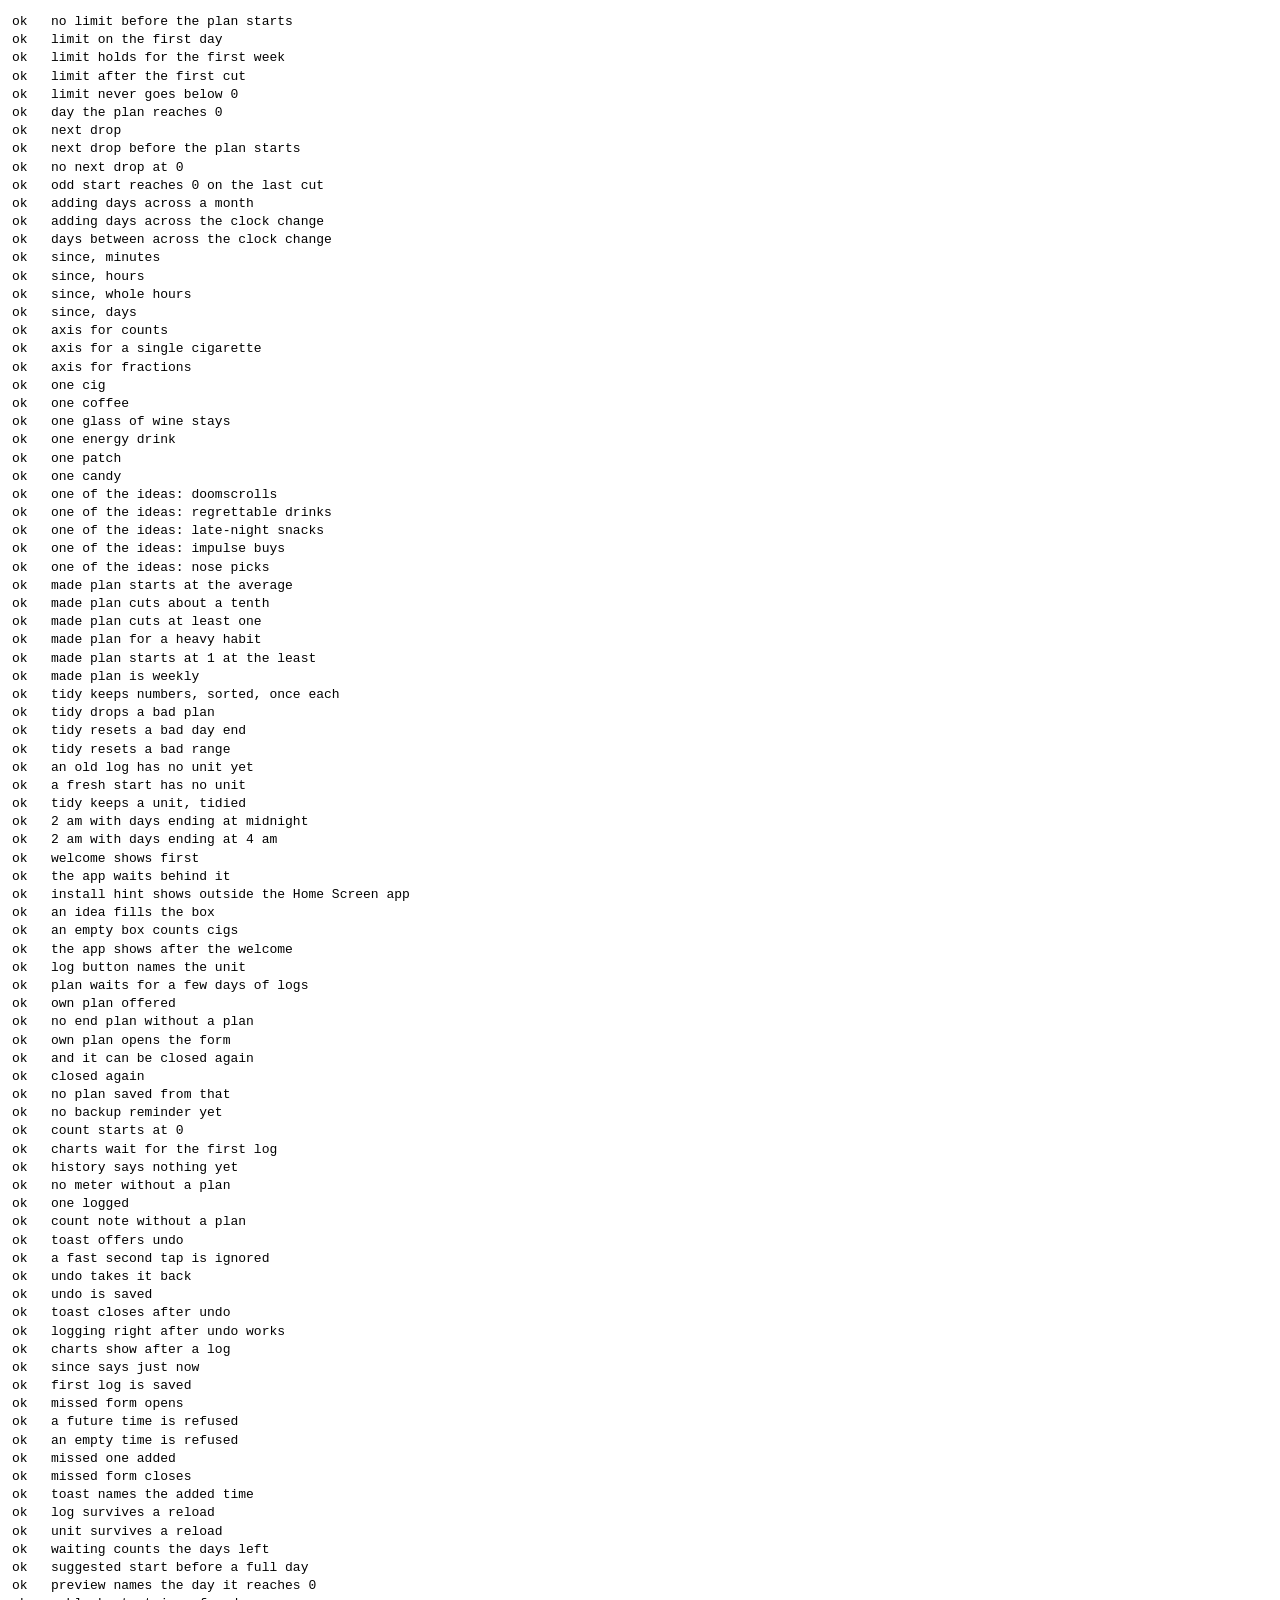
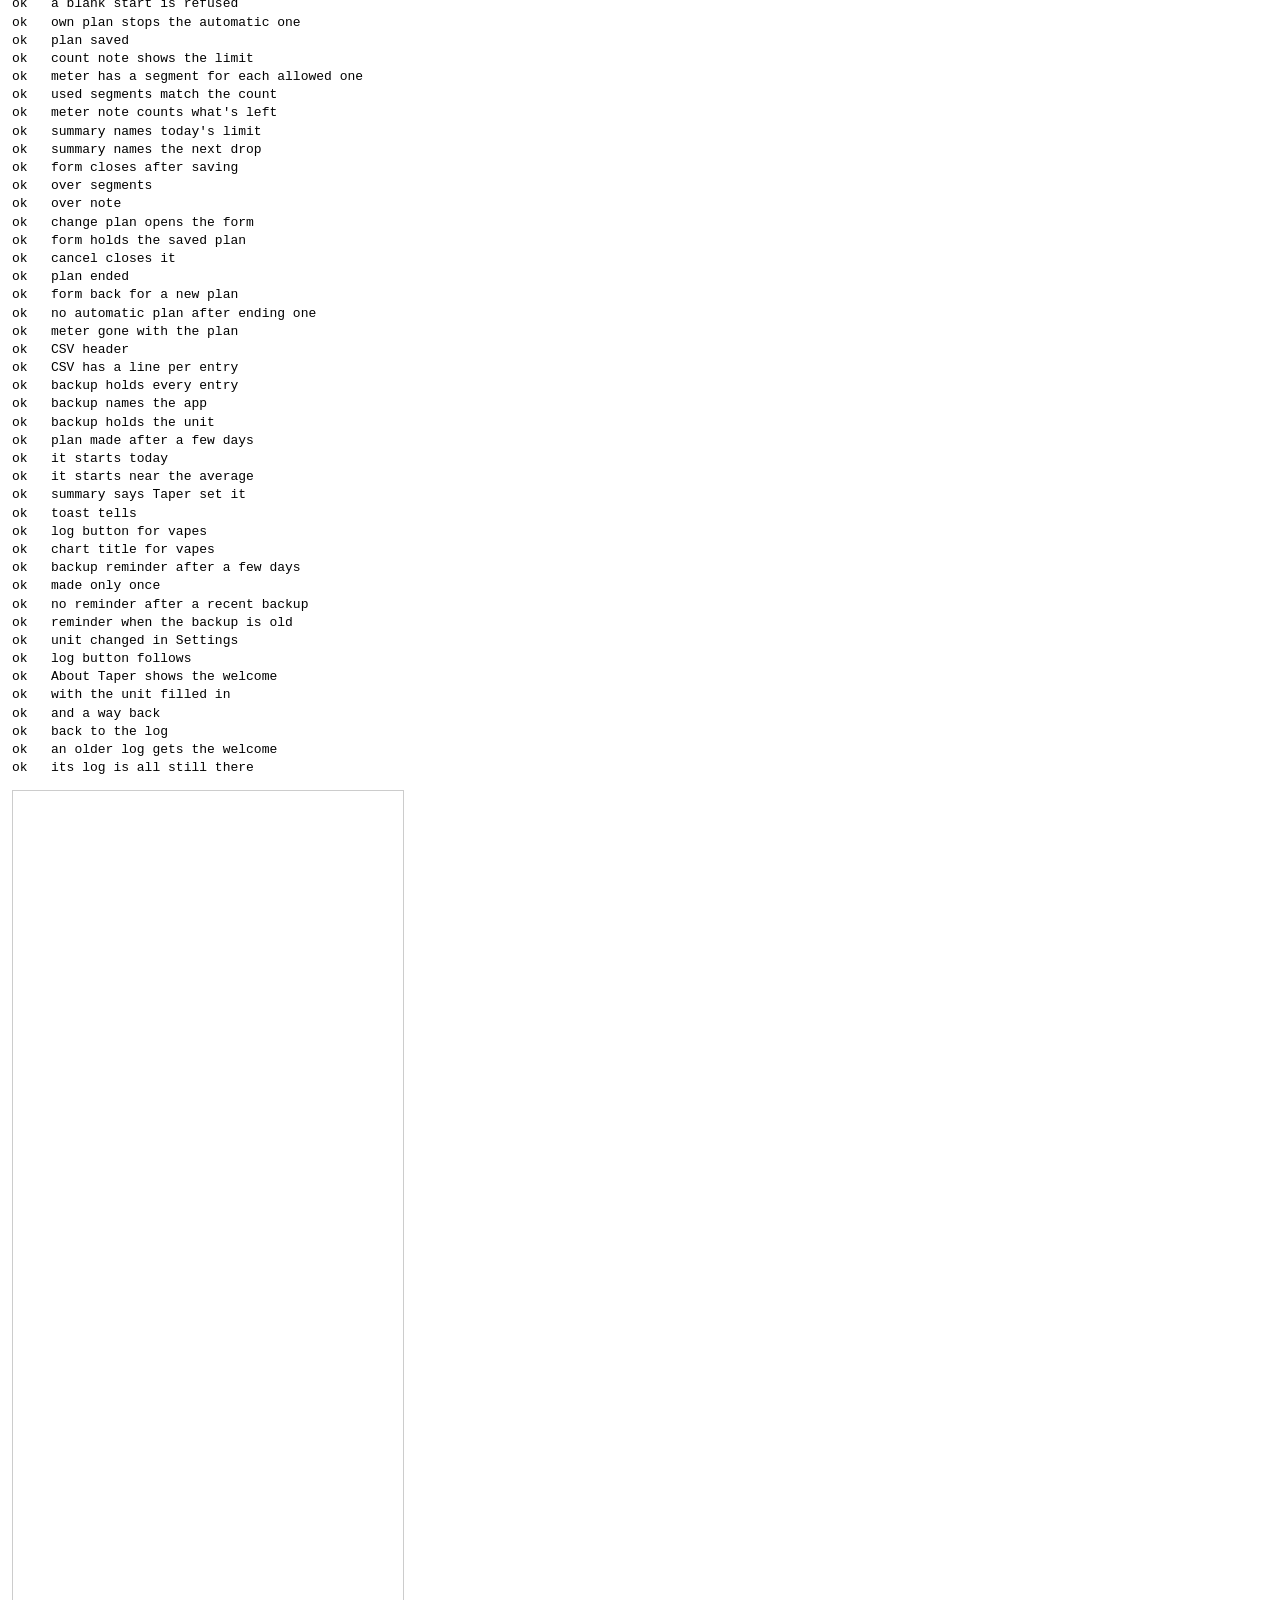
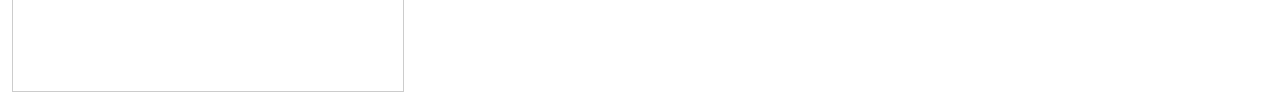
==== commit b516b858: "Visual pass: App Store style icon, app bar, icons on every button, clear button styles, segmented ra" ====
--- a/tests/index.html
+++ b/tests/index.html
@@ -102,7 +102,7 @@
     // ---------- a first run: the welcome ----------
     let d = w.document;
     let $ = s => d.querySelector(s);
-    check("welcome shows first", d.body.classList.contains("first-run") && $("#welcome").offsetHeight > 0);
+    check("welcome shows first", d.documentElement.classList.contains("first-run") && $("#welcome").offsetHeight > 0);
     check("the app waits behind it", $("#today").offsetHeight === 0 && $("#settings").offsetHeight === 0);
     check("install hint shows outside the Home Screen app", !$("#install-hint").hidden);
     d.querySelectorAll("#welcome .picks button")[2].click();
@@ -110,7 +110,7 @@
     $("#unit").value = "";
     $("#unit-form").requestSubmit();
     eq("an empty box counts cigs", saved().unit, "cigs");
-    check("the app shows after the welcome", !d.body.classList.contains("first-run") && $("#today").offsetHeight > 0);
+    check("the app shows after the welcome", !d.documentElement.classList.contains("first-run") && $("#today").offsetHeight > 0);
     eq("log button names the unit", $("#log").textContent, "Log a cig");
     check("plan waits for a few days of logs", $("#plan-form").hidden && /Log as usual for a few days/.test($("#plan-summary").textContent), $("#plan-summary").textContent);
     eq("own plan offered", $("#plan-edit").textContent, "Set my own plan");
@@ -252,18 +252,18 @@
     eq("unit changed in Settings", saved().unit, "energy drinks");
     eq("log button follows", $("#log").textContent, "Log an energy drink");
     $("#about").click();
-    check("About Taper shows the welcome", d.body.classList.contains("first-run"));
+    check("About Taper shows the welcome", d.documentElement.classList.contains("first-run"));
     eq("with the unit filled in", $("#unit").value, "energy drinks");
-    eq("and a way back", $("#unit-submit").textContent, "Back to my log");
+    eq("and a way back", $("#unit-submit").textContent.trim(), "Back to my log");
     $("#unit-form").requestSubmit();
-    check("back to the log", !d.body.classList.contains("first-run") && saved().unit === "energy drinks");
+    check("back to the log", !d.documentElement.classList.contains("first-run") && saved().unit === "energy drinks");
 
     // ---------- a log from before the unit was asked ----------
     const old = TaperFixtures.week();
     delete old.unit;
     w = await open(old);
     d = w.document; $ = s => d.querySelector(s);
-    check("an older log gets the welcome", d.body.classList.contains("first-run"));
+    check("an older log gets the welcome", d.documentElement.classList.contains("first-run"));
     $("#unit").value = "cigs";
     $("#unit-form").requestSubmit();
     eq("its log is all still there", saved().entries.length, old.entries.length);
@@ -318,7 +318,7 @@
     d.querySelector("#history-list .confirm .link").click();
     check("keep leaves it", !d.querySelector("#history-list .confirm") && T.state.entries.length === before);
     d.querySelector("#history-list .time").click();
-    d.querySelector("#history-list .confirm .remove").click();
+    d.querySelector("#history-list .confirm .danger").click();
     eq("remove takes one out", T.state.entries.length, before - 1);
     eq("removal is saved", saved().entries.length, before - 1);
 
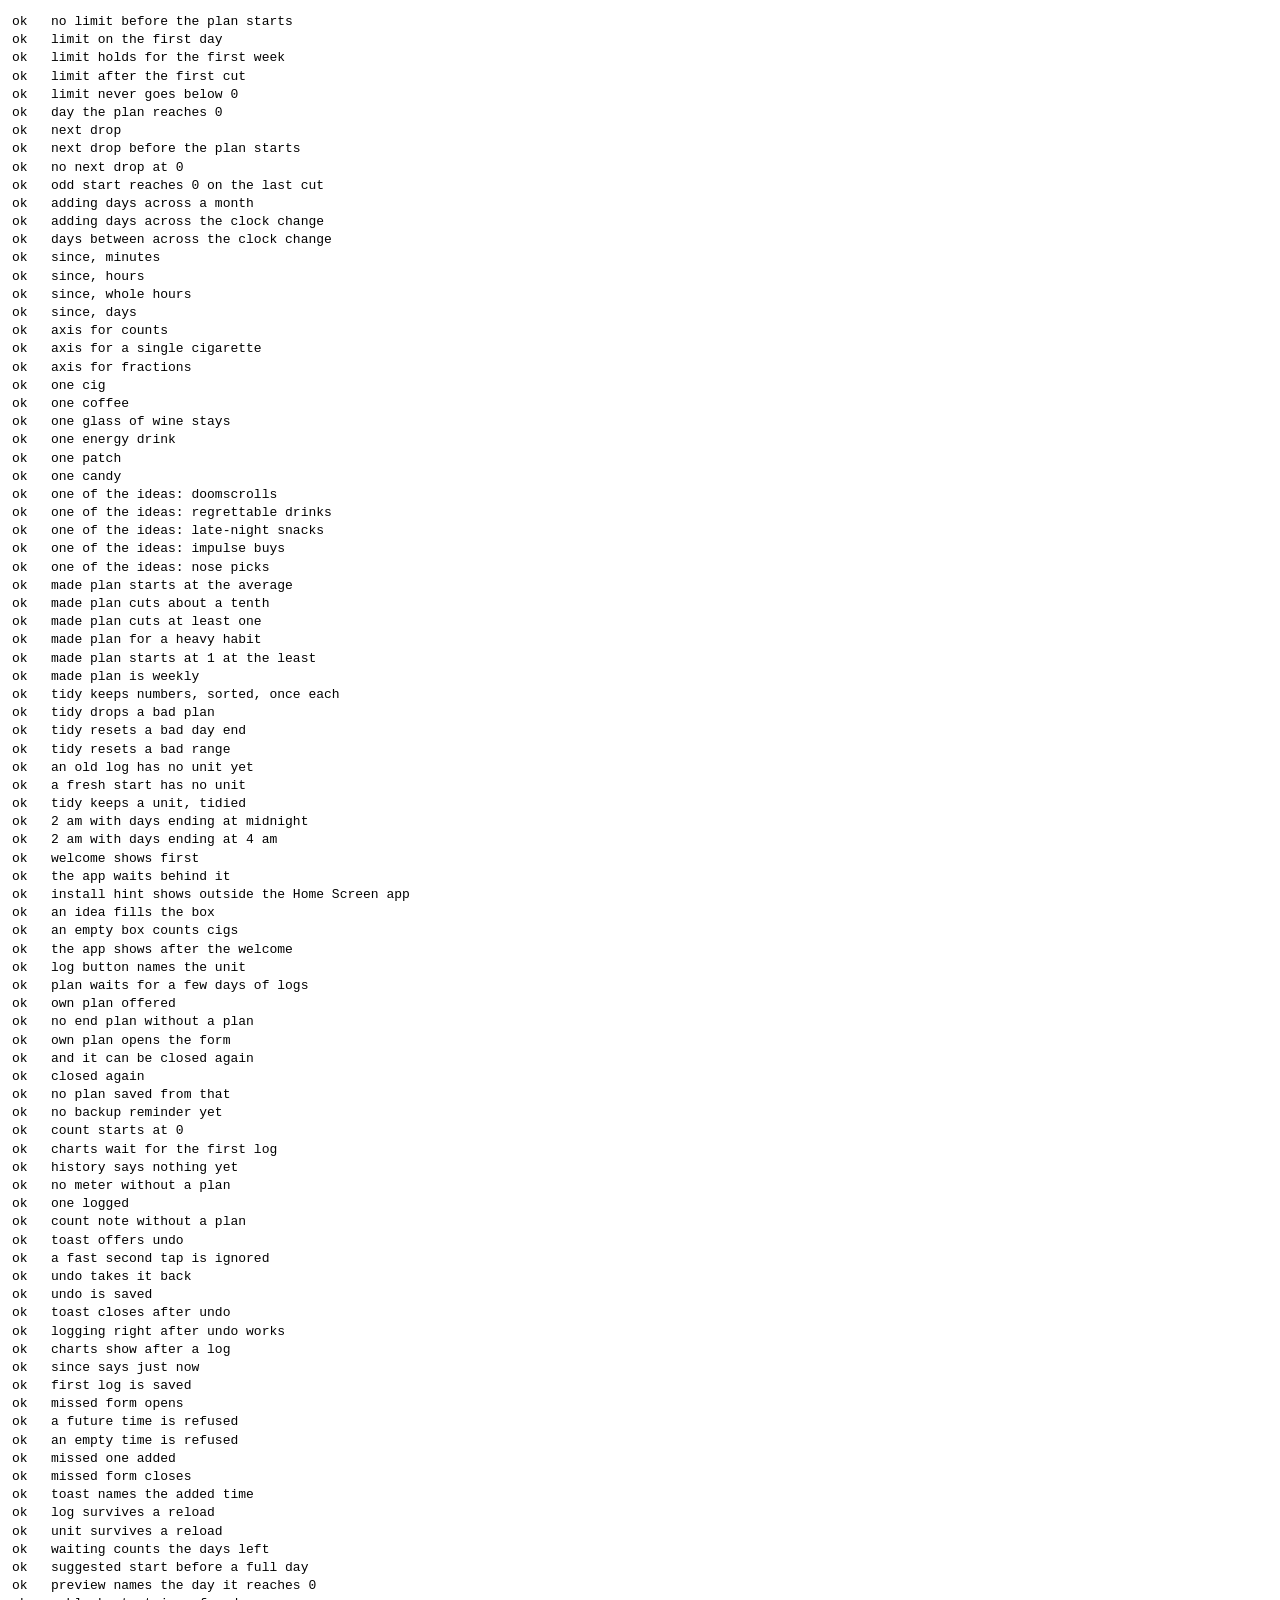
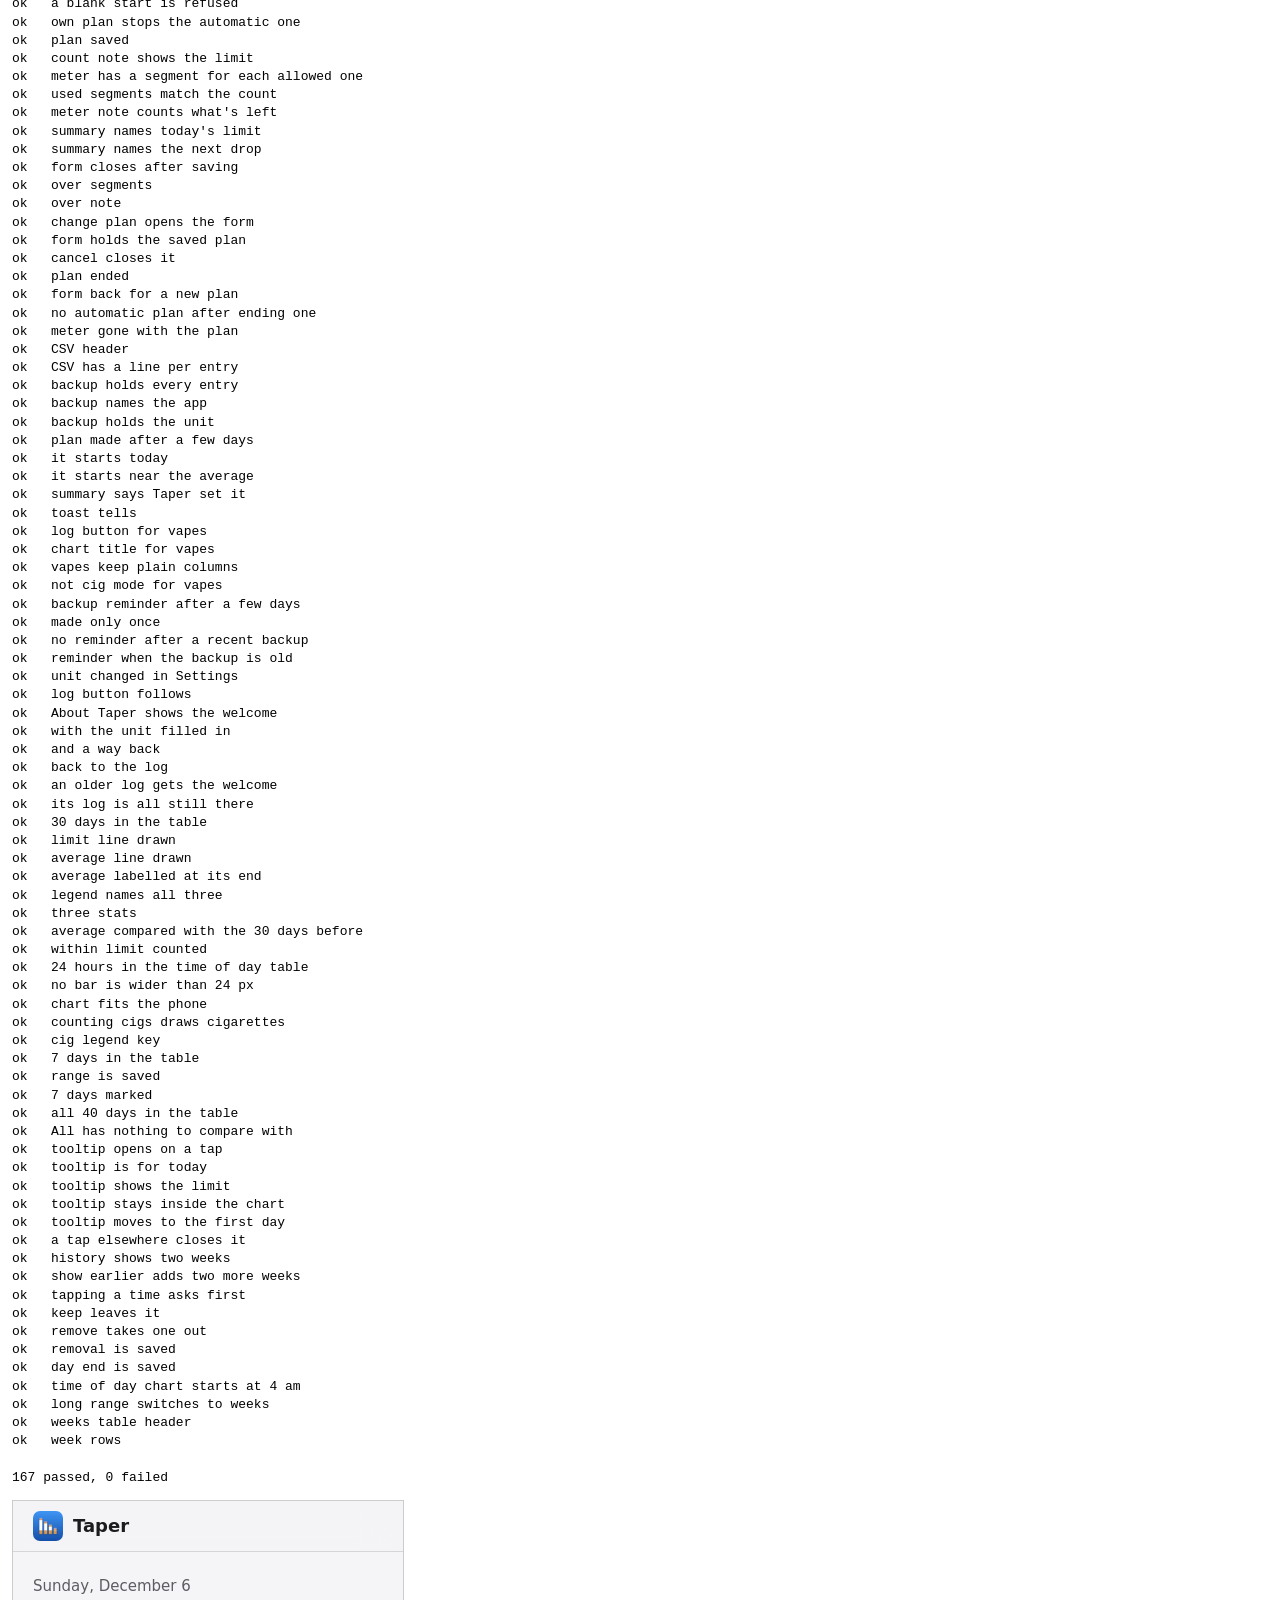
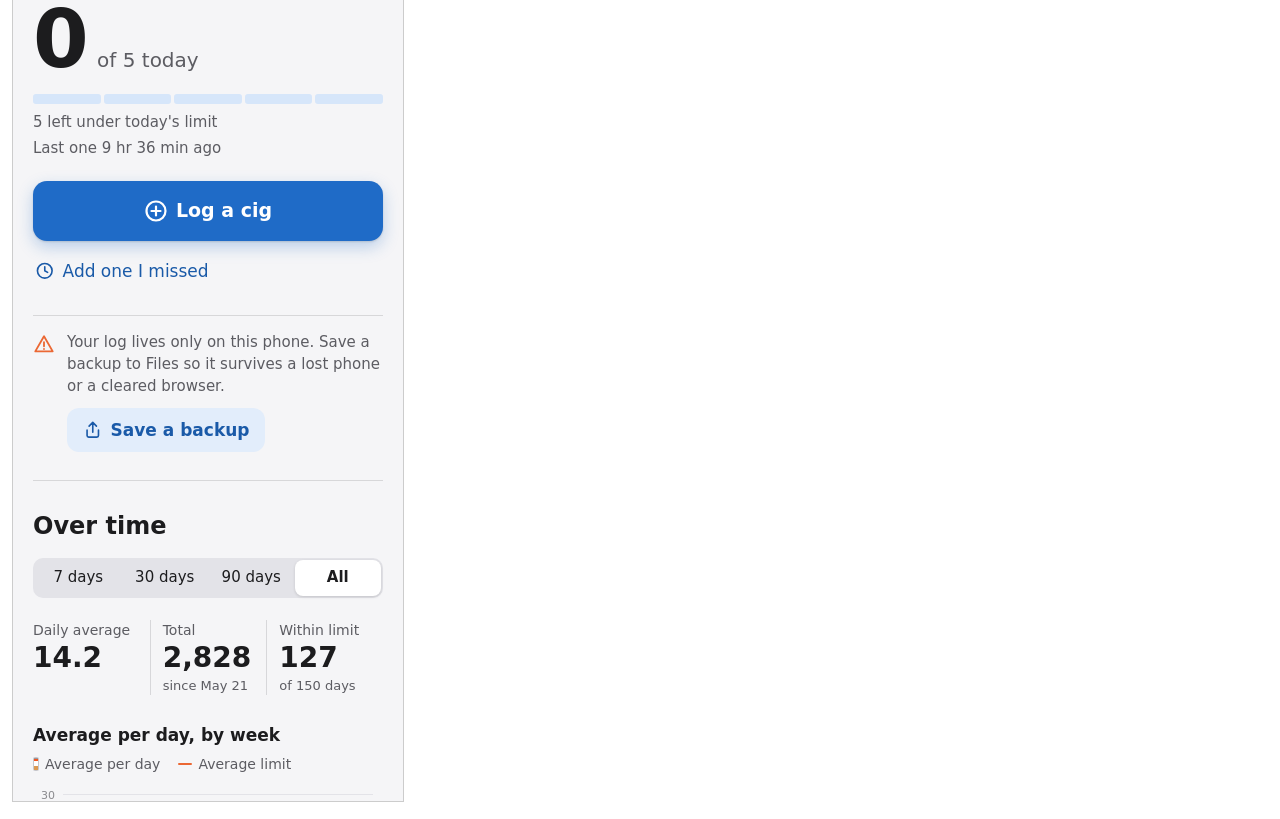
==== commit 9711755f: "Cigarette columns when counting cigs, and the icon as four cigarettes burning down Co-Authored-By: C" ====
--- a/tests/index.html
+++ b/tests/index.html
@@ -236,6 +236,8 @@
     check("toast tells", /made your plan/.test($("#toast-text").textContent), $("#toast-text").textContent);
     eq("log button for vapes", $("#log").textContent, "Log a vape");
     eq("chart title for vapes", $("#day-title").textContent, "Vapes per day");
+    check("vapes keep plain columns", !d.querySelector("#day-chart .cig") && !!d.querySelector("#day-chart path.bar"));
+    eq("not cig mode for vapes", T.cigMode(), false);
     check("backup reminder after a few days", !$("#backup-nudge").hidden && /only on this phone/.test($("#backup-nudge-text").textContent));
     w = await open(saved());
     T = w.Taper; d = w.document; $ = s => d.querySelector(s);
@@ -284,6 +286,8 @@
     check("no bar is wider than 24 px", Array.from(d.querySelectorAll("#day-chart .bar")).every(b => b.getBBox().width <= 24.01));
     const svg = $("#day-chart svg");
     check("chart fits the phone", svg.getBoundingClientRect().width <= d.documentElement.clientWidth);
+    check("counting cigs draws cigarettes", d.querySelectorAll("#day-chart .bar.cig").length > 0 && !!$("#day-chart .cig-filter") && !!$("#day-chart .cig-ember"));
+    check("cig legend key", d.documentElement.classList.contains("cigs"));
 
     d.querySelector('.range [data-range="7"]').click();
     eq("7 days in the table", rows("#day-table"), 7);
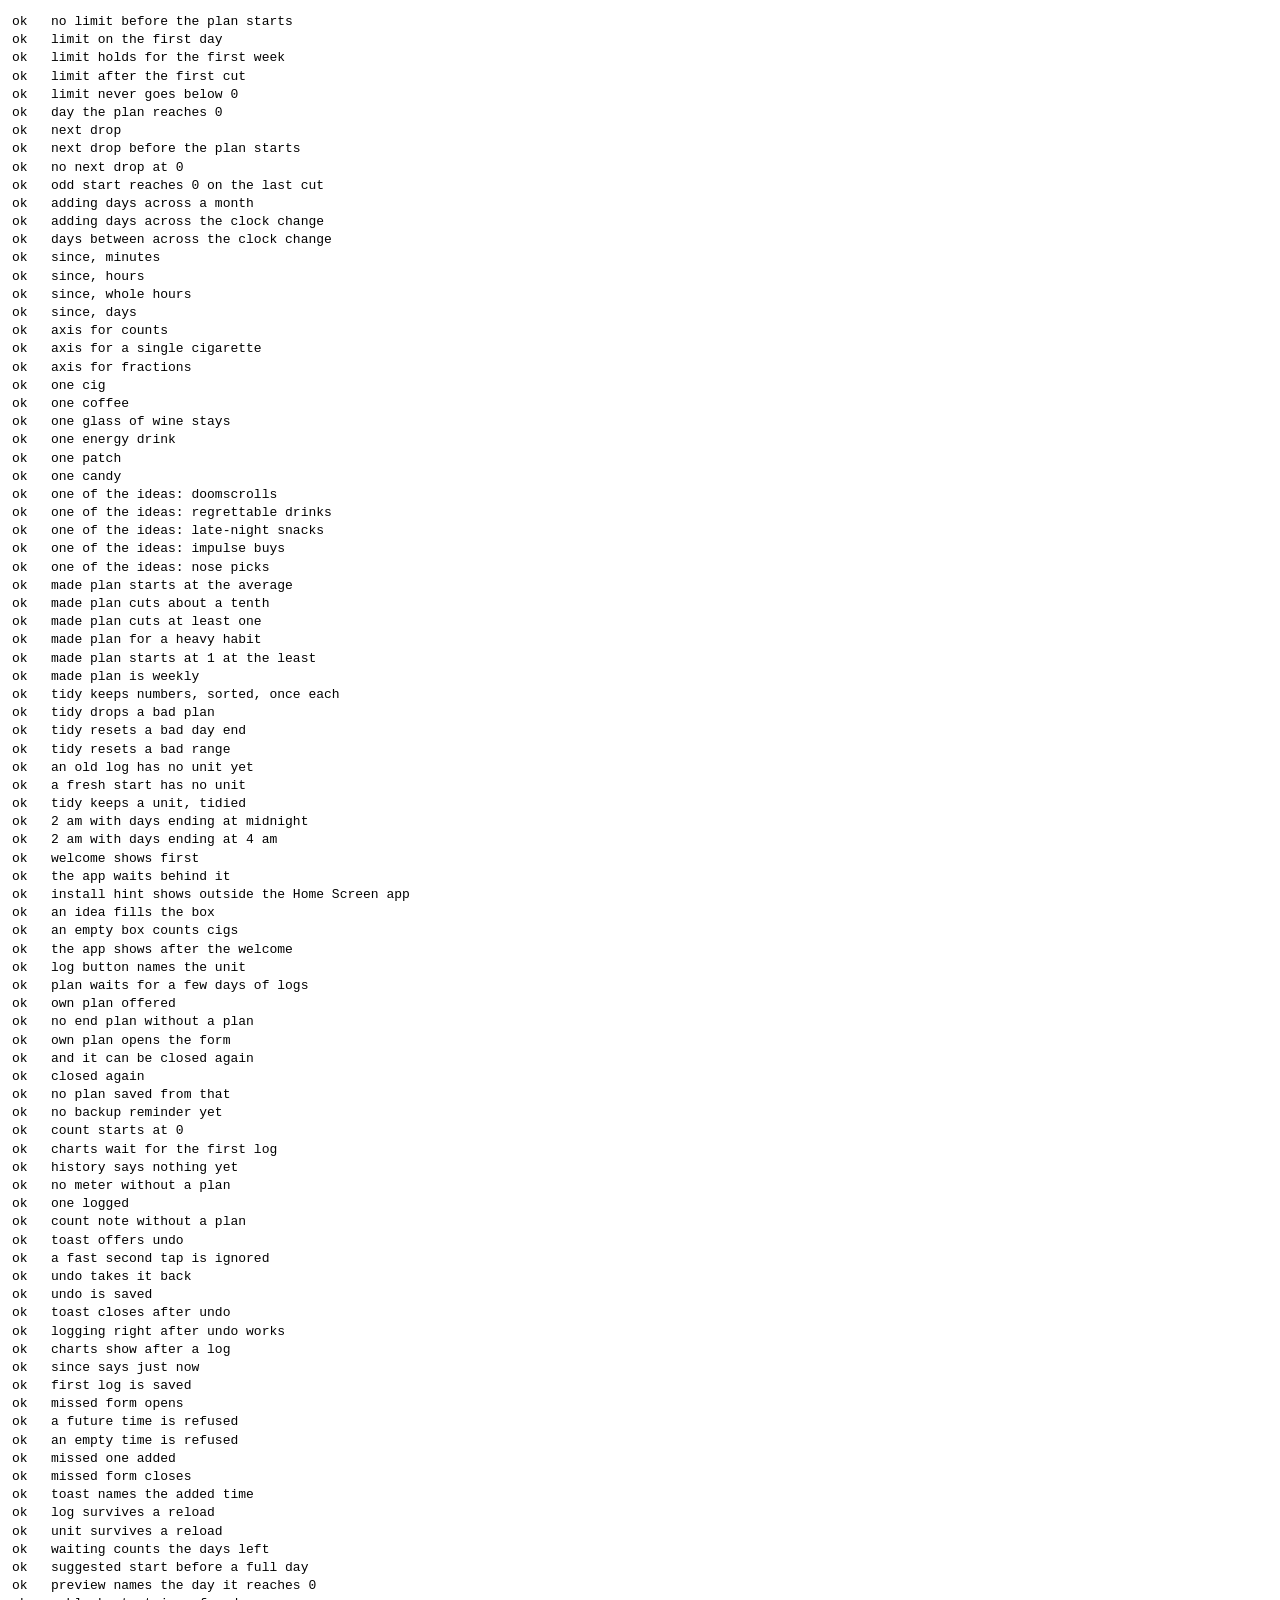
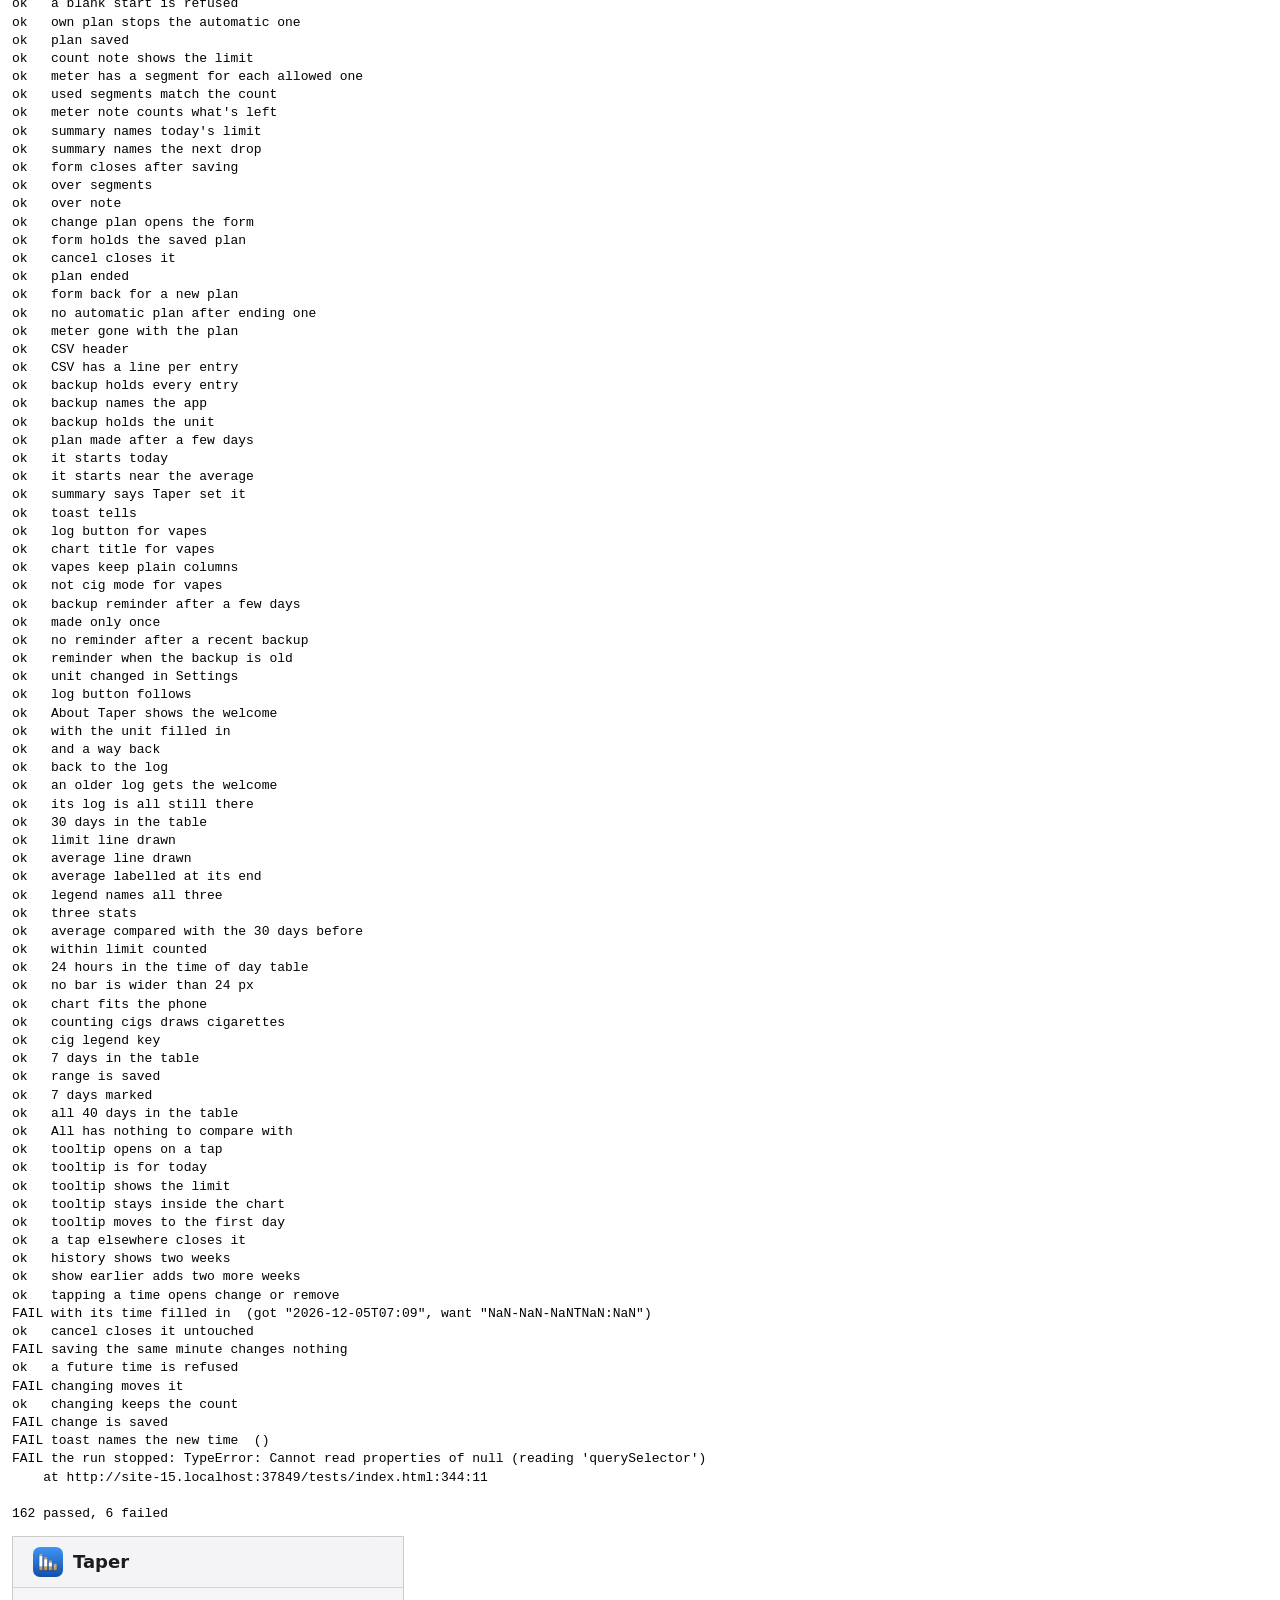
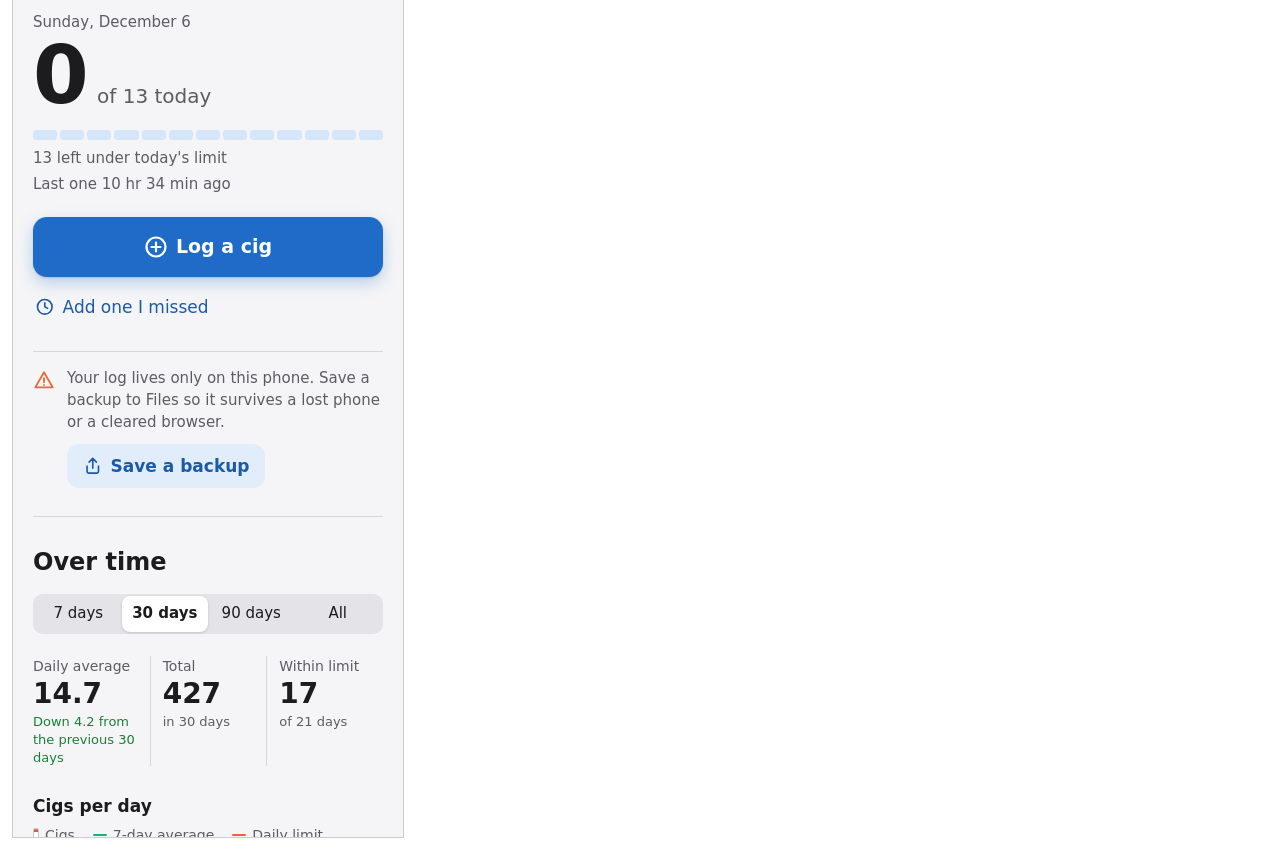
==== commit a941b3b0: "History: tap a time to change it, with Remove beside Save Co-Authored-By: Claude Opus 5.5 <noreply@a" ====
--- a/tests/index.html
+++ b/tests/index.html
@@ -317,12 +317,31 @@
     $("#history-more").click();
     eq("show earlier adds two more weeks", d.querySelectorAll("#history-list .day").length, 28);
     const before = T.state.entries.length;
-    d.querySelector("#history-list .time").click();
-    check("tapping a time asks first", !!d.querySelector("#history-list .confirm"));
-    d.querySelector("#history-list .confirm .link").click();
-    check("keep leaves it", !d.querySelector("#history-list .confirm") && T.state.entries.length === before);
-    d.querySelector("#history-list .time").click();
-    d.querySelector("#history-list .confirm .danger").click();
+    const firstTime = () => d.querySelector("#history-list .time");
+    const newest = T.state.entries.find(t => T.dayKey(t) === T.dayKey(Date.now()));   // the first time shown: today's earliest
+    firstTime().click();
+    const edit = () => d.querySelector("#history-list .edit");
+    check("tapping a time opens change or remove", !!edit());
+    eq("with its time filled in", edit().querySelector("input").value, localValue(newest));
+    edit().querySelector(".link").click();
+    check("cancel closes it untouched", !edit() && T.state.entries.length === before);
+    firstTime().click();
+    edit().requestSubmit();
+    check("saving the same minute changes nothing", !edit() && T.state.entries.includes(newest));
+    firstTime().click();
+    edit().querySelector("input").value = localValue(Date.now() + 3600000);
+    edit().requestSubmit();
+    check("a future time is refused", !!edit() && /hasn't happened/.test(edit().querySelector(".error").textContent));
+    const moved = newest - 10 * 60000;
+    edit().querySelector("input").value = localValue(moved);
+    edit().requestSubmit();
+    const movedTo = new Date(localValue(moved)).getTime();
+    check("changing moves it", !T.state.entries.includes(newest) && T.state.entries.includes(movedTo));
+    eq("changing keeps the count", T.state.entries.length, before);
+    check("change is saved", saved().entries.includes(movedTo));
+    check("toast names the new time", /^Moved to /.test($("#toast-text").textContent), $("#toast-text").textContent);
+    firstTime().click();
+    edit().querySelector(".danger").click();
     eq("remove takes one out", T.state.entries.length, before - 1);
     eq("removal is saved", saved().entries.length, before - 1);
 
